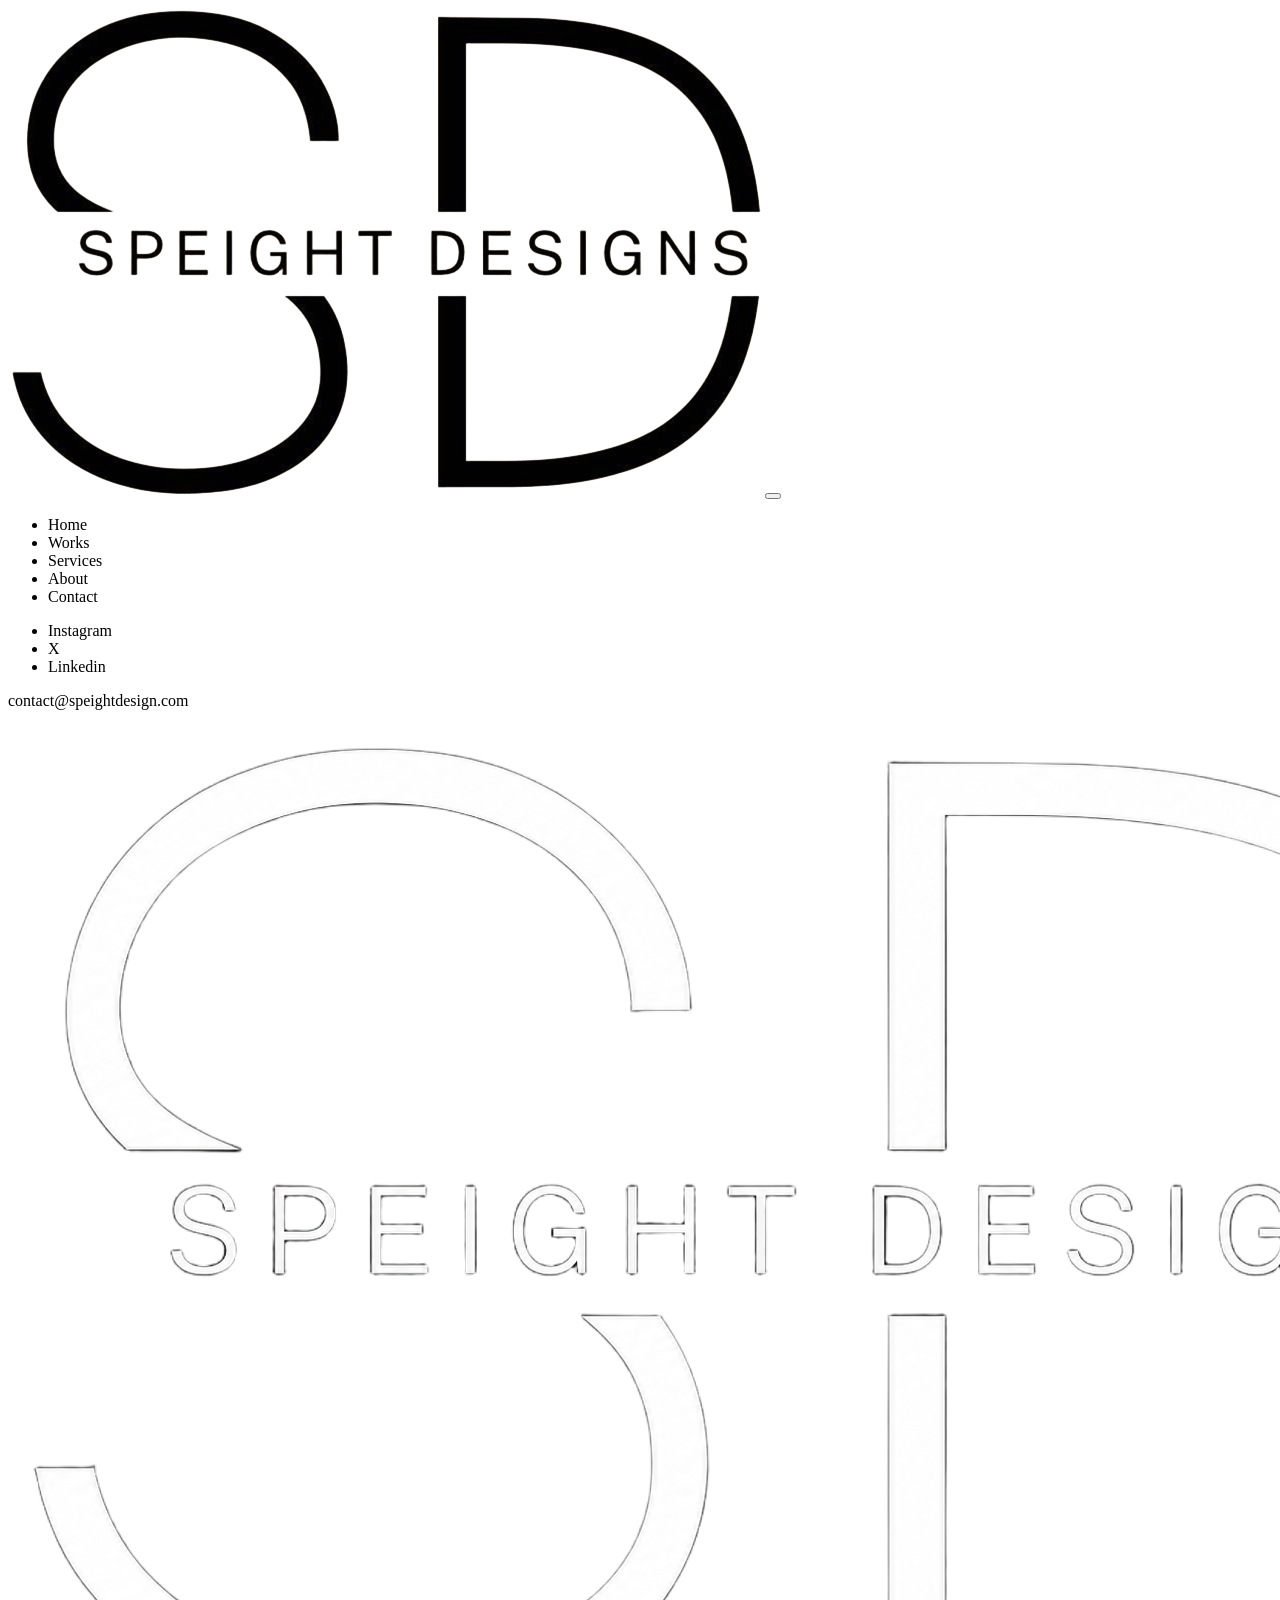
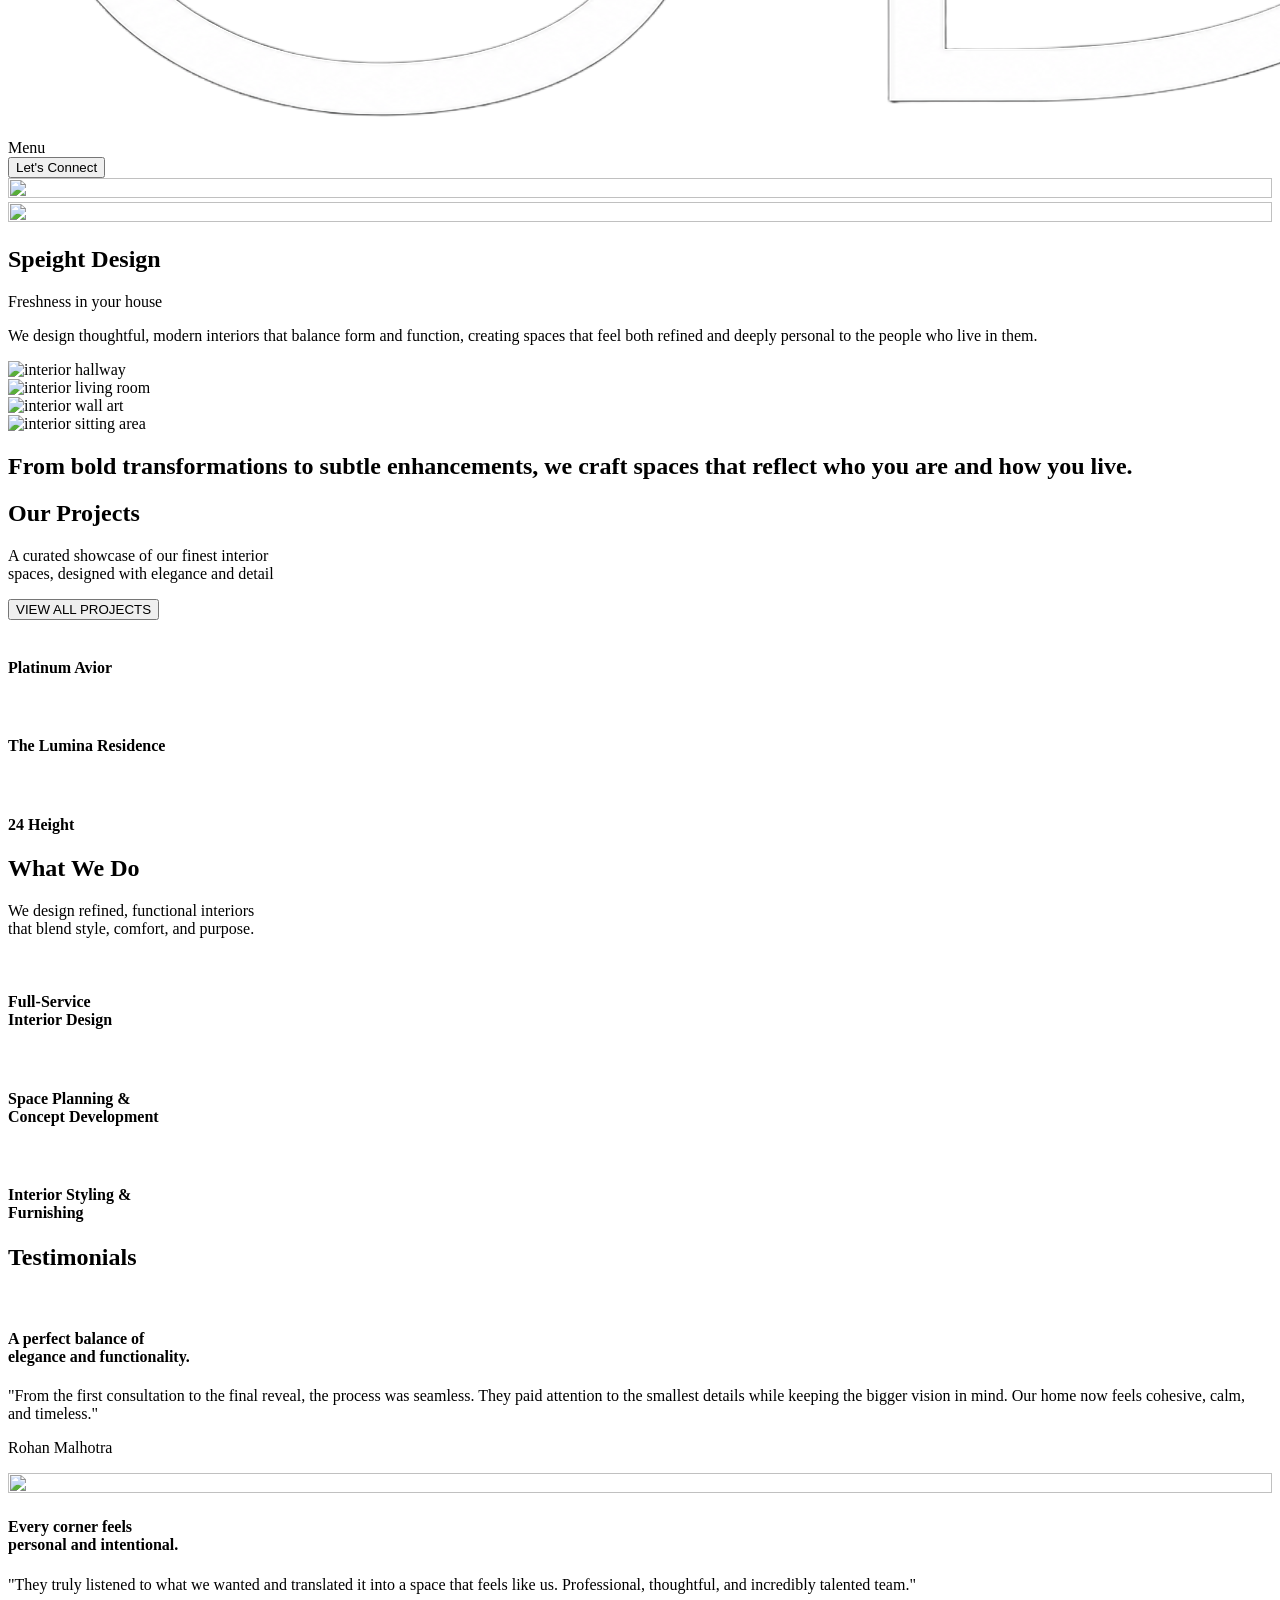
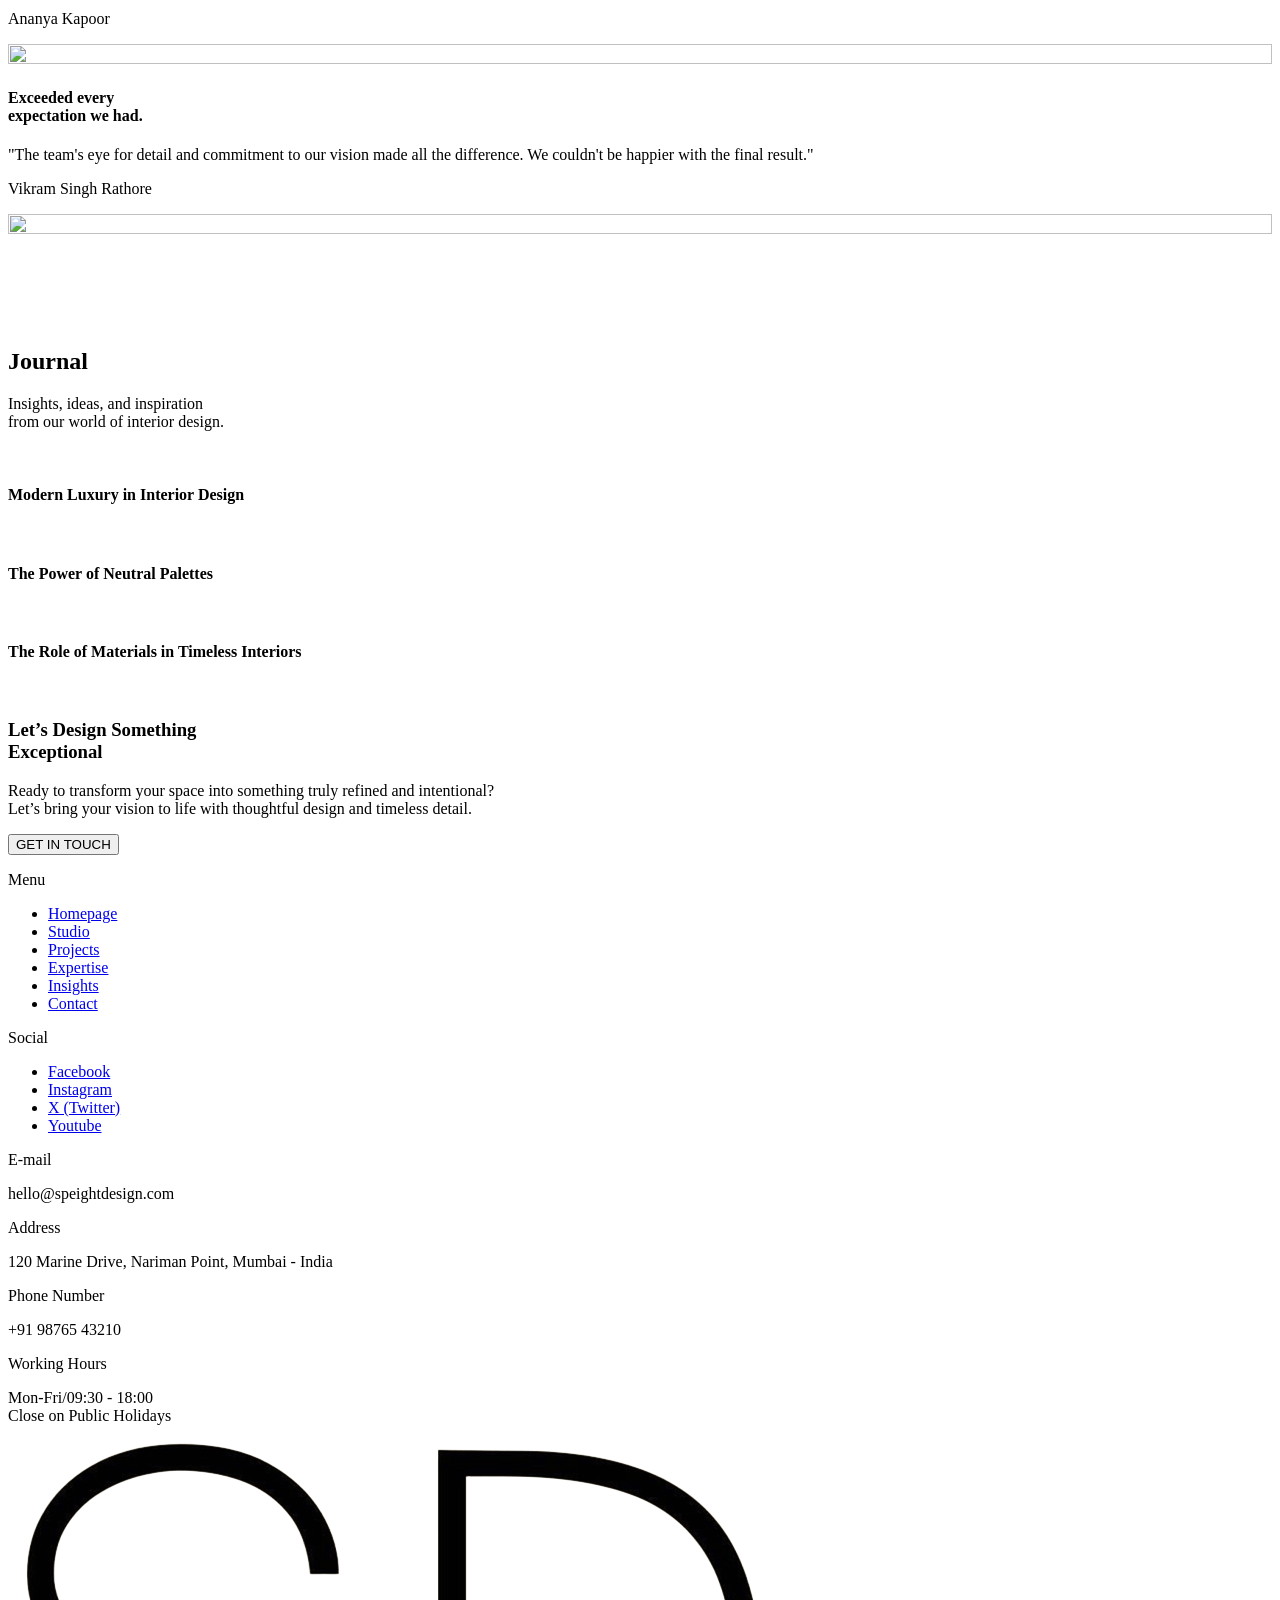
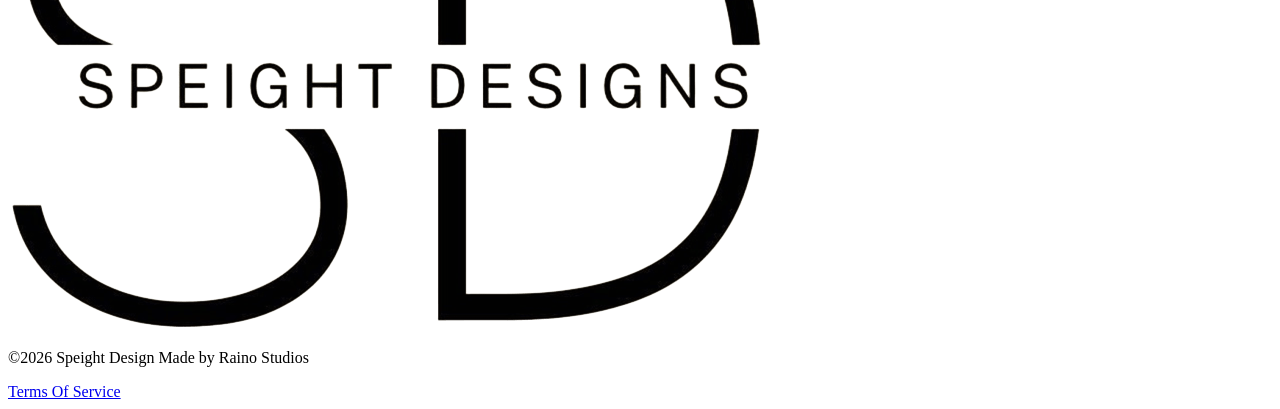
==== backup.html @ f68c31cb "v1" ====
<!doctype html>
<html lang="en">
  <head>
    <meta charset="UTF-8" />
    <meta name="viewport" content="width=device-width, initial-scale=1.0" />
    <title>Speight Design | Home Page</title>

    <script src="https://cdn.jsdelivr.net/npm/@tailwindcss/browser@4"></script>

   <link rel="preconnect" href="https://fonts.googleapis.com">
<link rel="preconnect" href="https://fonts.gstatic.com" crossorigin>
<link href="https://fonts.googleapis.com/css2?family=Cinzel+Decorative:wght@400;700;900&family=Instrument+Sans:ital,wght@0,400..700;1,400..700&family=Inter:ital,opsz,wght@0,14..32,100..900;1,14..32,100..900&display=swap" rel="stylesheet">

    <link
      href="https://cdn.jsdelivr.net/npm/remixicon@4.9.0/fonts/remixicon.css"
      rel="stylesheet"
    />

    <link
      rel="stylesheet"
      href="https://cdn.jsdelivr.net/npm/swiper@12/swiper-bundle.min.css"
    />

    <script src="https://cdn.jsdelivr.net/npm/swiper@12/swiper-bundle.min.js"></script>
    <link rel="stylesheet" href="./assets/css/index.css">
    <style type="text/tailwindcss">
      @theme {
        --color-clifford: #da373d;
        --font-secondary: "Instrument Sans", sans-serif;
        --font-primary:"Cinzel Decorative", serif;
        --text-csm: 16px;
      }

      body {
        font-family: "Instrument Sans", sans-serif;
      }
    </style>
  </head>
  <body>
    <div class="root relative overflow-hidden">

        <div id="sideMenu" class="fixed top-0 flex flex-col justify-between p-5 sm:p-6 left-0 z-[100] w-full sm:w-[400px] bg-white h-[100svh] -translate-x-full transition-transform duration-500 ease-in-out">

            <div class="menu-top flex justify-between items-center">
                <img class="w-[50px] sm:w-[60px]" src="./assets/img/logo/logo.png" alt="">
                <button id="closeMenuBtn" class="close-btn p-2.5 border-[1px] rounded-full border-[#ced1d659]">
                    <i class="ri-close-line text-[18px] leading-none block"></i>
                </button>
            </div>

            <ul class="menu-middle space-y-2.5 sm:space-y-3.5 font-normal text-[36px] sm:text-[48px] md:text-[56px] leading-[42px] sm:leading-[54px] md:leading-[62px]">
                <li>Home</li>
                <li>Works</li>
                <li>Services</li>
                <li>About</li>
                <li>Contact</li>
            </ul>

            <div class="py-6 space-y-2.5 border-t border-t-[#ced1d666]">
                <ul class="text-[14px] flex gap-3.5 font-medium leading-[17px]">
                    <li>Instagram</li>
                    <li>X</li>
                    <li>Linkedin</li>
                </ul>
                <p class="text-[14px] font-medium leading-[17px]">contact@speightdesign.com</p>
            </div>
        </div>

        <div id="menuOverlay" class="fixed inset-0 bg-black/40 z-[90] hidden"></div>

       <header class="relative">
     <nav class="py-4 px-4 sm:px-6 z-[20] fixed w-full flex justify-between items-center">
  <div class="nav-middle order-1 sm:order-2">
    <img class="w-18 sm:w-20" src="/assets/img/logo/logo-white.png" alt="" />
  </div>

  <div id="openMenuBtn" class="nav-left order-2 sm:order-1 cursor-pointer bg-white px-3 sm:px-3.5 leading-none py-2.5 flex items-center gap-2 sm:gap-2.5 rounded-full">
    <i class="ri-menu-line text-[18px] leading-none block"></i>
    <span class="text-csm leading-4">Menu</span>
  </div>

  <div class="nav-right order-3 hidden sm:block">
    <button class="h-[36px] sm:h-[38px] bg-white px-3.5 sm:px-4 rounded-full font-normal text-[13px] sm:text-csm leading-[19px]">
      Let's Connect
    </button>
  </div>
</nav>

        <div class="hero-frame h-[100svh]">
          <div class="swiper mySwiper h-full">
            <div class="swiper-wrapper">
              <div class="swiper-slide">
                <img class="w-full h-full object-cover" src="https://framerusercontent.com/images/IaVcYeEdcZnfOMACnHKhRG2eA.jpg?width=3840&height=2879" alt="">
              </div>
              <div class="swiper-slide">
                <img class="w-full h-full object-cover" src="https://framerusercontent.com/images/5cee2EXdbBi2Qd6r09KHa7ZJXw.jpg?width=2500&height=2500" alt="">
              </div>
            </div>
          </div>
        </div>

        <div class="hero-overlay z-[10] absolute inset-0 bg-black/20"></div>

        <div class="hero-content absolute bottom-[30px] sm:bottom-[45px] md:bottom-[60px] w-full z-[30]">
            <div class="px-4 sm:px-6 space-y-5 sm:space-y-6 md:space-y-8">
              <h2 class="text-[42px] sm:text-[64px] md:text-[88px] lg:text-[112px] uppercase font-medium text-white leading-[46px] sm:leading-[66px] md:leading-[90px]">
                Speight Design
              </h2>

              <div class="horizontal-line bg-[#ced1d659] h-[1px]"></div>

              <div class="hero-bottom-content grid grid-cols-1 sm:grid-cols-12 gap-3 sm:gap-4 text-white">
                <p class="text-[14px] sm:text-[16px] sm:col-span-3 flex gap-2.5 items-center leading-[22px]">
                  <span class="block size-2 bg-white rounded-full"></span> Freshness in your house
                </p>

                <div class="sm:col-span-6">
                  <p class="text-[15px] sm:text-[18px] max-w-[400px] font-normal leading-[22px] sm:leading-[25px]">
                    We design thoughtful, modern interiors that balance form and function, creating spaces that feel both refined and deeply personal to the people who live in them.
                  </p>
                </div>
              </div>
            </div>
        </div>
      </header>

      <div class="main-content relative h-auto">

     <div class="page-wrapper relative z-[10]">


    <section class="relative w-full  overflow-hidden px-4 sm:px-6 lg:px-10 py-10 sm:py-16 lg:py-20 flex items-center justify-center">

  <div class="max-w-7xl mx-auto w-full relative h-[420px] sm:h-[550px] md:h-[650px] lg:h-[750px]">

    <div class="absolute top-4 left-2 sm:top-10 sm:left-10 md:top-16 md:left-16 w-[90px] sm:w-[140px] md:w-[170px] lg:w-[200px] overflow-hidden">
      <img class="w-full h-full object-cover" src="https://framerusercontent.com/images/O64BvWg7qKxhwTsoaMwOogOpIws.png?scale-down-to=512&width=1200&height=1200" alt="interior hallway">
    </div>

    <div class="absolute top-4 right-2 sm:top-10 sm:right-10 md:top-16 md:right-16 w-[80px] sm:w-[140px] md:w-[170px] lg:w-[200px] overflow-hidden">
      <img class="w-full h-full object-cover" src="https://framerusercontent.com/images/2fWepbEq4iRUJ6C2yZ31VIckXc4.png?scale-down-to=1024&width=800&height=1200" alt="interior living room">
    </div>

    <div class="absolute bottom-4 left-2 sm:bottom-10 sm:left-10 md:bottom-16 md:left-16 w-[75px] sm:w-[125px] md:w-[155px] lg:w-[180px] overflow-hidden">
      <img class="w-full h-full object-cover" src="https://framerusercontent.com/images/C1JRgFChrNMq7qX0hGThqIhtS4.png?scale-down-to=1024&width=904&height=1200" alt="interior wall art">
    </div>

    <div class="absolute bottom-4 right-2 sm:bottom-10 sm:right-10 md:bottom-16 md:right-16 w-[90px] sm:w-[140px] md:w-[170px] lg:w-[200px] overflow-hidden">
      <img class="w-full h-full object-cover" src="https://framerusercontent.com/images/92QXDUHTXvpknuenDhJMWw8R40.png?scale-down-to=1024&width=1200&height=673" alt="interior sitting area">
    </div>

    <div class="absolute inset-0 z-10 flex items-center justify-center px-2">
      <h2 class="max-w-[880px] font-normal leading-[30px] sm:leading-[44px] md:leading-[52px] lg:leading-[58px] text-[22px] text-center sm:text-[34px] md:text-[42px] lg:text-[48px] text-black tracking-tight font-primary">
        From bold transformations to subtle enhancements, we craft spaces that reflect who you are and how you live.
      </h2>
    </div>

  </div>

   </section>




   <section>

    <div class="bg-[#5d5346] py-16 sm:py-24 md:py-[100px] lg:py-[125px]">

        <div class="w-full px-4 sm:px-6 lg:px-10 max-w-7xl mx-auto space-y-8 sm:space-y-10 lg:space-y-12.5">

            <div class="section-header text-white space-y-2.5">
                <h2 class="font-primary font-normal text-[28px] sm:text-[36px] md:text-[42px] lg:text-[48px] leading-[34px] sm:leading-[44px] md:leading-[50px] lg:leading-[58px]">Our Projects</h2>
                <p class="text-[13px] sm:text-[14px] font-normal leading-[19px] sm:leading-[20px]">A curated showcase of our finest interior <br class="hidden sm:block"> spaces, designed with elegance and detail</p>

                <button
  class="group relative inline-flex justify-center text-[13px] sm:text-[14px] font-normal leading-[20px]"
>
  <span
    class="after:absolute after:bottom-0 after:left-1/2 after:h-px after:w-full after:-translate-x-1/2 after:bg-white after:transition-all after:duration-500 after:ease-in-out group-hover:after:w-[20%]"
  >
    VIEW ALL PROJECTS
  </span>
</button>

            </div>


            <div class="section-content">
                <div class="w-full grid grid-cols-1 sm:grid-cols-2 lg:grid-cols-3 gap-5 sm:gap-6 lg:gap-5">


                    <div class="project space-y-3 sm:space-y-3.75">


                        <div class="project-image w-full h-[280px] sm:h-[380px] md:h-[450px] lg:h-[520px]">
                            <img class="w-full h-full object-cover" src="https://framerusercontent.com/images/aDtGubgGAeXhajjsmNZuK79LE.png?scale-down-to=1024&width=1200&height=686" alt="">
                        </div>

                        <h4 class="text-[18px] sm:text-[20px] lg:text-[22px] font-normal font-primary text-white leading-[22px] sm:leading-[24px] lg:leading-[26px]">Platinum Avior</h4>
                        
                    </div>

                     <div class="project space-y-3 sm:space-y-3.75">


                        <div class="project-image w-full h-[280px] sm:h-[380px] md:h-[450px] lg:h-[520px]">
 <img class="w-full h-full object-cover" src="https://framerusercontent.com/images/pqToNmi7VChoDbXOOdp4whAjGz4.png?scale-down-to=1024&width=1200&height=600" alt="">
                        </div>

                        <h4 class="text-[18px] sm:text-[20px] lg:text-[22px] font-normal font-primary text-white leading-[22px] sm:leading-[24px] lg:leading-[26px]">The Lumina Residence</h4>
                        
                        
                    </div>

                     <div class="project space-y-3 sm:space-y-3.75">


                        <div class="project-image w-full h-[280px] sm:h-[380px] md:h-[450px] lg:h-[520px]">
                            <img class="w-full h-full object-cover" src="https://framerusercontent.com/images/oairuUrhUpnUEwoYnA5D25TiEeI.png?width=1200&height=800" alt="">
                        </div>

                          <h4 class="text-[18px] sm:text-[20px] lg:text-[22px] font-normal font-primary text-white leading-[22px] sm:leading-[24px] lg:leading-[26px]">24 Height</h4>
                        
                    </div>



                </div>


            </div>

        </div>


    </div>



</section>


<section>

    <div class="py-16 sm:py-24 md:py-[100px] lg:py-[125px]">

        <div class="w-full px-4 sm:px-6 lg:px-10 max-w-7xl mx-auto space-y-8 sm:space-y-10 lg:space-y-12.5">

            <div class="section-header text-black space-y-2.5">
                <h2 class="font-primary font-normal text-[28px] sm:text-[36px] md:text-[42px] lg:text-[48px] leading-[34px] sm:leading-[44px] md:leading-[50px] lg:leading-[58px]">What We Do</h2>
                <p class="text-[13px] sm:text-[14px] font-normal leading-[19px] sm:leading-[20px]">We design refined, functional interiors  <br class="hidden sm:block"> that blend style, comfort, and purpose.</p>

                <!-- <button
  class="group relative inline-flex justify-center text-[13px] sm:text-[14px] font-normal leading-[20px]"
>
  <span
    class="after:absolute after:bottom-0 after:left-1/2 after:h-px after:w-full after:-translate-x-1/2 after:bg-white after:transition-all after:duration-500 after:ease-in-out group-hover:after:w-[20%]"
  >
    VIEW ALL PROJECTS
  </span>
</button> -->

            </div>


            <div class="section-content">
                <div class="w-full grid grid-cols-1 sm:grid-cols-2 lg:grid-cols-4 gap-5 sm:gap-6 lg:gap-5">


                    <div class="project space-y-3 sm:space-y-3.75">


                        <div class="project-image hidden md:block  w-full h-[280px] sm:h-[380px] md:h-[450px] lg:h-[520px]">
                            
                        </div>

                       
                    </div>

                     <div class="project space-y-3 sm:space-y-3.75">


                        <div class="project-image w-full h-[280px] sm:h-[380px] md:h-[450px] lg:h-[270px]">
 <img class="w-full h-full object-cover" src="https://framerusercontent.com/images/T6geNXuDqq1KVexrgVr7YFywx4.png?scale-down-to=1024&width=1200&height=802" alt="">
                        </div>

                        <h4 class="text-[18px] sm:text-[20px] lg:text-[22px] font-normal font-primary  leading-[22px] sm:leading-[24px] lg:leading-[26px]">Full-Service <br> Interior Design</h4>
                        
                        
                    </div>

                     <div class="project space-y-3 sm:space-y-3.75">


                        <div class="project-image w-full h-[280px] sm:h-[380px] md:h-[450px] lg:h-[472px]">
                            <img class="w-full h-full object-cover" src="https://framerusercontent.com/images/s2qN6O29ysWc0QRn7Kdicvodk.png?scale-down-to=1024&width=800&height=1200" alt="">
                        </div>

                          <h4 class="text-[18px] sm:text-[20px] lg:text-[22px] font-normal font-primary  leading-[22px] sm:leading-[24px] lg:leading-[26px]">Space Planning & <br> Concept Development</h4>
                        
                    </div>

                    <div class="project space-y-3 sm:space-y-3.75">


                        <div class="project-image w-full h-[280px] sm:h-[380px] md:h-[450px] lg:h-[270px]">
                            <img class="w-full h-full object-cover" src="https://framerusercontent.com/images/h87knZPq10A9fQf0b5LZXH7Rvw.png?scale-down-to=1024&width=1200&height=1200" alt="">
                        </div>

                          <h4 class="text-[18px] sm:text-[20px] lg:text-[22px] font-normal font-primary  leading-[22px] sm:leading-[24px] lg:leading-[26px]">Interior Styling & <br> Furnishing</h4>
                        
                    </div>



                </div>


            </div>

        </div>


    </div>



</section>
<section>

  <div class="py-16 sm:py-24 bg-[#ece7de] md:py-[100px] lg:py-[125px] relative">

    <div class="w-full px-4 sm:px-6 lg:px-10 max-w-7xl mx-auto space-y-8 sm:space-y-10 lg:space-y-12.5">

      <div class="section-header text-black space-y-2.5">
        <h2 class="font-primary font-normal text-[28px] sm:text-[36px] md:text-[42px] lg:text-[48px] leading-[34px] text-center sm:leading-[44px] md:leading-[50px] lg:leading-[58px]">Testimonials</h2>
      </div>

      <div class="section-content">

        <div class="w-full grid grid-cols-1 sm:grid-cols-12 gap-6 sm:gap-2.5">

          <div class="testimonial-left sm:col-span-3 flex justify-center">
            <img class="w-[160px] h-[200px] sm:w-[180px] sm:h-[230px] lg:w-[214px] lg:h-[270px] object-cover" src="https://framerusercontent.com/images/2P3x9R8dhLT2yUfnUhseIgGEk.png?scale-down-to=512&width=1200&height=1200" alt="">
          </div>

          <div class="sm:col-span-9 overflow-hidden">
            <div id="testimonialArea" class="swiper testimonialSwiper" style="cursor: none;">
              <div class="swiper-wrapper">

                <div class="swiper-slide">
                  <div class="flex flex-col sm:flex-row gap-6 sm:gap-4">
                    <div class="testimonial-content-left w-full sm:w-[70%] space-y-4 sm:space-y-[25px]">
                      <h4 class="text-[20px] sm:text-[24px] lg:text-[28px] font-primary font-normal leading-[26px] sm:leading-[30px] lg:leading-[34px]">A perfect balance of <br class="hidden sm:block"> elegance and functionality.</h4>
                      <p class="text-[13px] sm:text-[14px] max-w-[400px] font-normal leading-[19px] sm:leading-[20px]">"From the first consultation to the final reveal, the process was seamless. They paid attention to the smallest details while keeping the bigger vision in mind. Our home now feels cohesive, calm, and timeless."</p>
                      <p class="text-[13px] sm:text-[14px] font-normal leading-[20px]">Rohan Malhotra</p>
                    </div>
                    <div class="testimonial-content-right w-full sm:w-[30%]">
                      <img class="w-full h-[200px] sm:h-full object-cover" src="https://framerusercontent.com/images/nNK7Gw1ycxUucx9Oz8LOVmTdafU.png?scale-down-to=1024&width=900&height=1200" alt="">
                    </div>
                  </div>
                </div>

                <div class="swiper-slide">
                  <div class="flex flex-col sm:flex-row gap-6 sm:gap-4">
                    <div class="testimonial-content-left w-full sm:w-[70%] space-y-4 sm:space-y-[25px]">
                      <h4 class="text-[20px] sm:text-[24px] lg:text-[28px] font-primary font-normal leading-[26px] sm:leading-[30px] lg:leading-[34px]">Every corner feels <br class="hidden sm:block"> personal and intentional.</h4>
                      <p class="text-[13px] sm:text-[14px] max-w-[400px] font-normal leading-[19px] sm:leading-[20px]">"They truly listened to what we wanted and translated it into a space that feels like us. Professional, thoughtful, and incredibly talented team."</p>
                      <p class="text-[13px] sm:text-[14px] font-normal leading-[20px]">Ananya Kapoor</p>
                    </div>
                    <div class="testimonial-content-right w-full sm:w-[30%]">
                      <img class="w-full h-[200px] sm:h-full object-cover" src="https://framerusercontent.com/images/aGaGiFVVmmuPDWPQax5Nqsa6sxU.png?scale-down-to=1024&width=800&height=1200" alt="">
                    </div>
                  </div>
                </div>

                <div class="swiper-slide">
                  <div class="flex flex-col sm:flex-row gap-6 sm:gap-4">
                    <div class="testimonial-content-left w-full sm:w-[70%] space-y-4 sm:space-y-[25px]">
                      <h4 class="text-[20px] sm:text-[24px] lg:text-[28px] font-primary font-normal leading-[26px] sm:leading-[30px] lg:leading-[34px]">Exceeded every <br class="hidden sm:block"> expectation we had.</h4>
                      <p class="text-[13px] sm:text-[14px] max-w-[400px] font-normal leading-[19px] sm:leading-[20px]">"The team's eye for detail and commitment to our vision made all the difference. We couldn't be happier with the final result."</p>
                      <p class="text-[13px] sm:text-[14px] font-normal leading-[20px]">Vikram Singh Rathore</p>
                    </div>
                    <div class="testimonial-content-right w-full sm:w-[30%]">
                      <img class="w-full h-[200px] sm:h-full object-cover" src="https://framerusercontent.com/images/sU24OqYUdpw1XvluTke1268bw.png?scale-down-to=1024&width=904&height=1200" alt="">
                    </div>
                  </div>
                </div>

              </div>
            </div>
          </div>

        </div>

      </div>

    </div>

  </div>

  <div id="dragCursor" class="fixed top-0 left-0 z-[999] pointer-events-none flex items-center justify-center rounded-full bg-black text-white text-[12px] font-normal uppercase tracking-wide" style="width: 90px; height: 90px; opacity: 0; transform: translate(-50%, -50%) scale(0);">
    Drag
  </div>

</section>


<section>

    <div class=" py-16 sm:py-24 md:py-[100px] lg:py-[125px]">

        <div class="w-full px-4 sm:px-6 lg:px-10 max-w-7xl mx-auto space-y-8 sm:space-y-10 lg:space-y-12.5">

            <div class="section-header text-black text-center space-y-2.5">
                <h2 class="font-primary font-normal text-[28px] sm:text-[36px] md:text-[42px] lg:text-[48px] leading-[34px] sm:leading-[44px] md:leading-[50px] lg:leading-[58px]">Journal</h2>
                <p class="text-[13px] sm:text-[14px] font-normal leading-[19px] sm:leading-[20px]">Insights, ideas, and inspiration  <br class="hidden sm:block"> from our world of interior design.</p>

                <!-- <button
  class="group relative inline-flex justify-center text-[13px] sm:text-[14px] font-normal leading-[20px]"
>
  <span
    class="after:absolute after:bottom-0 after:left-1/2 after:h-px after:w-full after:-translate-x-1/2 after:bg-white after:transition-all after:duration-500 after:ease-in-out group-hover:after:w-[20%]"
  >
    VIEW ALL PROJECTS
  </span>
</button> -->

            </div>


            <div class="section-content">
                <div class="w-full grid grid-cols-1 sm:grid-cols-2 lg:grid-cols-3 gap-5 sm:gap-6 lg:gap-5">


                    <div class="project space-y-3 sm:space-y-3.75">


                        <div class="project-image w-full h-[280px] sm:h-[380px] md:h-[450px] lg:h-[315px]">
                            <img class="w-full h-full object-cover" src="https://framerusercontent.com/images/KISQbq1TEZFjuJMfZ0Gb7hTXoI.png?scale-down-to=1024&width=1200&height=1200" alt="">
                        </div>

                        <h4 class="text-[18px] sm:text-[20px] lg:text-[22px] font-normal font-primary  leading-[22px] sm:leading-[24px] lg:leading-[26px]">Modern Luxury in Interior Design</h4>
                        
                    </div>

                     <div class="project space-y-3 sm:space-y-3.75">


                        <div class="project-image w-full h-[280px] sm:h-[380px] md:h-[450px] lg:h-[507px]">
 <img class="w-full h-full object-cover" src="https://framerusercontent.com/images/OxrwN4foa5ceufLjznXGuVD1sk.png?width=1199&height=903" alt="">
                        </div>

                        <h4 class="text-[18px] sm:text-[20px] lg:text-[22px] font-normal font-primary text-black leading-[22px] sm:leading-[24px] lg:leading-[26px]">The Power of Neutral Palettes</h4>
                        
                        
                    </div>

                     <div class="project space-y-3 sm:space-y-3.75">


                        <div class="project-image w-full h-[280px] sm:h-[380px] md:h-[450px] lg:h-[315px]">
                            <img class="w-full h-full object-cover" src="https://framerusercontent.com/images/B4wRK0oEiOLQhDFFqz0BnjXo1E.png?width=906&height=1200" alt="">
                        </div>

                          <h4 class="text-[18px] sm:text-[20px] lg:text-[22px] font-normal font-primary  leading-[22px] sm:leading-[24px] lg:leading-[26px]">The Role of Materials in Timeless Interiors</h4>
                        
                    </div>



                </div>


            </div>

        </div>


    </div>



</section>


<section>

    <div class=" py-16 sm:py-24 md:py-[100px] lg:py-[125px] h-screen relative">

        <img class="absolute w-full h-full inset-0 object-cover" src="https://framerusercontent.com/images/z2cc7T82bbxpYe1eoVpei49E9w.png?width=1200&height=1200" alt="">

        <div class="hero-overlay absolute inset-0"></div>
        <div class="cta-overlay-content absolute left-1/2 top-1/2 -translate-y-1/2 -translate-x-1/2 space-y-2.5  flex flex-col items-center text-white">

            <h3 class="font-primary font-normal text-[28px] sm:text-[36px] md:text-[42px] lg:text-[48px] leading-[34px] sm:leading-[44px] text-center md:leading-[50px] lg:leading-[58px]">Let’s Design Something <br> Exceptional</h3>

            <p class="text-[13px] sm:text-[14px] font-normal leading-[19px] sm:leading-[20px]">Ready to transform your space into something truly refined and intentional? <br> Let’s bring your vision to life with thoughtful design and timeless detail.</p>

               <button
  class="group relative inline-flex justify-center text-[13px] sm:text-[14px] font-normal leading-[20px]"
>
  <span
    class="after:absolute after:bottom-0 after:left-1/2 after:h-px after:w-full after:-translate-x-1/2 after:bg-white after:transition-all after:duration-500 after:ease-in-out group-hover:after:w-[20%]"
  >
    GET IN TOUCH
  </span>
</button>
        </div>

       


    </div>



</section>
     </div>


<footer class="w-full  sticky bottom-0!  bg-white">

  <div class="w-full px-4 sm:px-6 lg:px-10 pt-16 sm:pt-24 lg:pt-32 pb-8">

    <div class="grid grid-cols-2 sm:grid-cols-2 lg:grid-cols-4 gap-8 sm:gap-10 lg:gap-6">

      <div class="space-y-4 sm:space-y-6">
        <p class="text-[13px] sm:text-[14px] text-black/50 font-normal">Menu</p>
        <ul class="space-y-2 sm:space-y-3">
          <li><a href="#!" class="text-[20px] sm:text-[26px] lg:text-[30px] font-normal text-black leading-tight block hover:opacity-60 transition-opacity">Homepage</a></li>
          <li><a href="#!" class="text-[20px] sm:text-[26px] lg:text-[30px] font-normal text-black leading-tight block hover:opacity-60 transition-opacity">Studio</a></li>
          <li><a href="#!" class="text-[20px] sm:text-[26px] lg:text-[30px] font-normal text-black leading-tight block hover:opacity-60 transition-opacity">Projects</a></li>
          <li><a href="#!" class="text-[20px] sm:text-[26px] lg:text-[30px] font-normal text-black leading-tight block hover:opacity-60 transition-opacity">Expertise</a></li>
          <li><a href="#!" class="text-[20px] sm:text-[26px] lg:text-[30px] font-normal text-black leading-tight block hover:opacity-60 transition-opacity">Insights</a></li>
          <li><a href="#!" class="text-[20px] sm:text-[26px] lg:text-[30px] font-normal text-black leading-tight block hover:opacity-60 transition-opacity">Contact</a></li>
        </ul>
      </div>

      <div class="space-y-4 sm:space-y-6">
        <p class="text-[13px] sm:text-[14px] text-black/50 font-normal">Social</p>
        <ul class="space-y-2 sm:space-y-3">
          <li><a href="#!" class="text-[20px] sm:text-[26px] lg:text-[30px] font-normal text-black leading-tight block hover:opacity-60 transition-opacity">Facebook</a></li>
          <li><a href="#!" class="text-[20px] sm:text-[26px] lg:text-[30px] font-normal text-black leading-tight block hover:opacity-60 transition-opacity">Instagram</a></li>
          <li><a href="#!" class="text-[20px] sm:text-[26px] lg:text-[30px] font-normal text-black leading-tight block hover:opacity-60 transition-opacity">X (Twitter)</a></li>
          <li><a href="#!" class="text-[20px] sm:text-[26px] lg:text-[30px] font-normal text-black leading-tight block hover:opacity-60 transition-opacity">Youtube</a></li>
        </ul>
      </div>

      <div class="space-y-6 sm:space-y-8">
        <div class="space-y-2 sm:space-y-3">
          <p class="text-[13px] sm:text-[14px] text-black/50 font-normal">E-mail</p>
          <p class="text-[16px] sm:text-[18px] lg:text-[20px] font-normal text-black">hello@speightdesign.com</p>
        </div>
        <div class="space-y-2 sm:space-y-3">
          <p class="text-[13px] sm:text-[14px] text-black/50 font-normal">Address</p>
          <p class="text-[16px] sm:text-[18px] lg:text-[20px] font-normal text-black leading-snug">120 Marine Drive, Nariman Point, Mumbai - India</p>
        </div>
      </div>

      <div class="space-y-6 sm:space-y-8">
        <div class="space-y-2 sm:space-y-3">
          <p class="text-[13px] sm:text-[14px] text-black/50 font-normal">Phone Number</p>
          <p class="text-[16px] sm:text-[18px] lg:text-[20px] font-normal text-black">+91 98765 43210</p>
        </div>
        <div class="space-y-2 sm:space-y-3">
          <p class="text-[13px] sm:text-[14px] text-black/50 font-normal">Working Hours</p>
          <p class="text-[16px] sm:text-[18px] lg:text-[20px] font-normal text-black leading-snug">Mon-Fri/09:30 - 18:00<br>Close on Public Holidays</p>
        </div>
      </div>

    </div>

    <div class="mt-20 sm:mt-32 lg:mt-40">

      <div class="flex items-center gap-4 sm:gap-6">
        <div class="flex-1 h-px bg-black/15"></div>
        <div class="text-center shrink-0">
         <img class="w-[120px]" src="./assets/img/logo/logo.png" alt="">
        </div>
        <div class="flex-1 h-px bg-black/15"></div>
      </div>

      <div class="flex flex-col sm:flex-row justify-between items-center gap-3 sm:gap-0 mt-8 sm:mt-10 text-[12px] sm:text-[13px] text-black/70">
        <p class="flex items-center gap-2">
          <span>©2026 Speight Design</span>
          <span class="w-1 h-1 rounded-full bg-black/40"></span>
          <span>Made by Raino Studios</span>
        </p>
        <a href="#!" class="hover:opacity-60 transition-opacity">Terms Of Service</a>
      </div>

    </div>

  </div>

</footer>
<script src="https://cdnjs.cloudflare.com/ajax/libs/gsap/3.12.5/gsap.min.js"></script>

<script>
  const testimonialSwiper = new Swiper(".testimonialSwiper", {
    speed: 700,
    grabCursor: false,
    loop: true,
    spaceBetween: 40,
    autoplay: {
      delay: 5000,
      disableOnInteraction: false,
    },
  });

  const dragCursor = document.getElementById("dragCursor");
  const swiperArea = document.getElementById("testimonialArea");

  gsap.set(dragCursor, { xPercent: -50, yPercent: -50 });

  const xTo = gsap.quickTo(dragCursor, "x", { duration: 0.5, ease: "power3" });
  const yTo = gsap.quickTo(dragCursor, "y", { duration: 0.5, ease: "power3" });

  window.addEventListener("mousemove", (e) => {
    xTo(e.clientX);
    yTo(e.clientY);
  });

  swiperArea.addEventListener("mouseenter", () => {
    gsap.to(dragCursor, { opacity: 1, scale: 1, duration: 0.4, ease: "power3.out" });
  });

  swiperArea.addEventListener("mouseleave", () => {
    gsap.to(dragCursor, { opacity: 0, scale: 0, duration: 0.4, ease: "power3.out" });
  });

  swiperArea.addEventListener("mousedown", () => {
    gsap.to(dragCursor, { scale: 1.3, duration: 0.3, ease: "power2.out" });
  });

  swiperArea.addEventListener("mouseup", () => {
    gsap.to(dragCursor, { scale: 1, duration: 0.3, ease: "power2.out" });
  });
</script>



      </div>
    </div>

    <script>
      const swiper = new Swiper(".mySwiper", {
        speed: 1000,
        effect: "slide",
        grabCursor: true,
        pagination: false,
        autoplay: {
          delay: 3000,
          disableOnInteraction: false,
        },
        touchRatio: 1,
        resistanceRatio: 0.85,
        followFinger: true,
        longSwipes: true,
        longSwipesRatio: 0.3,
        threshold: 5,
      });

      const sideMenu = document.getElementById("sideMenu");
      const menuOverlay = document.getElementById("menuOverlay");
      const openMenuBtn = document.getElementById("openMenuBtn");
      const closeMenuBtn = document.getElementById("closeMenuBtn");

      function openMenu() {
        sideMenu.classList.remove("-translate-x-full");
        menuOverlay.classList.remove("hidden");
      }

      function closeMenu() {
        sideMenu.classList.add("-translate-x-full");
        menuOverlay.classList.add("hidden");
      }

      openMenuBtn.addEventListener("click", openMenu);
      closeMenuBtn.addEventListener("click", closeMenu);
      menuOverlay.addEventListener("click", closeMenu);
    </script>
  </body>
</html>
---- assets/css/index.css ----
.swiper {
        width: 100%;
        height: 100%;
      }

      .swiper-slide {
        width:100%;
        height:100%;
      }

      .swiper-slide img {
        
        width: 100%;
        height: 100%;
        object-fit: cover;
      }


     .hero-overlay {
    background: linear-gradient(
        to bottom,
        rgba(0, 0, 0, 0) 0%,
        rgba(0, 0, 0, 0.15) 40%,
        rgba(0, 0, 0, 0.45) 70%,
        rgba(0, 0, 0, 0.85) 100%
    );
}


#mainNav {
  transition: background-color 0.4s ease, backdrop-filter 0.4s ease, box-shadow 0.4s ease;
}

#mainNav.nav-blur {
  background-color: rgba(255, 255, 255, 0.6);
  backdrop-filter: blur(12px);
  -webkit-backdrop-filter: blur(12px);
  box-shadow: 0 1px 12px rgba(0,0,0,0.06);
}

#our-projects .project-image,
#journal .project-image {
  cursor: none;
}
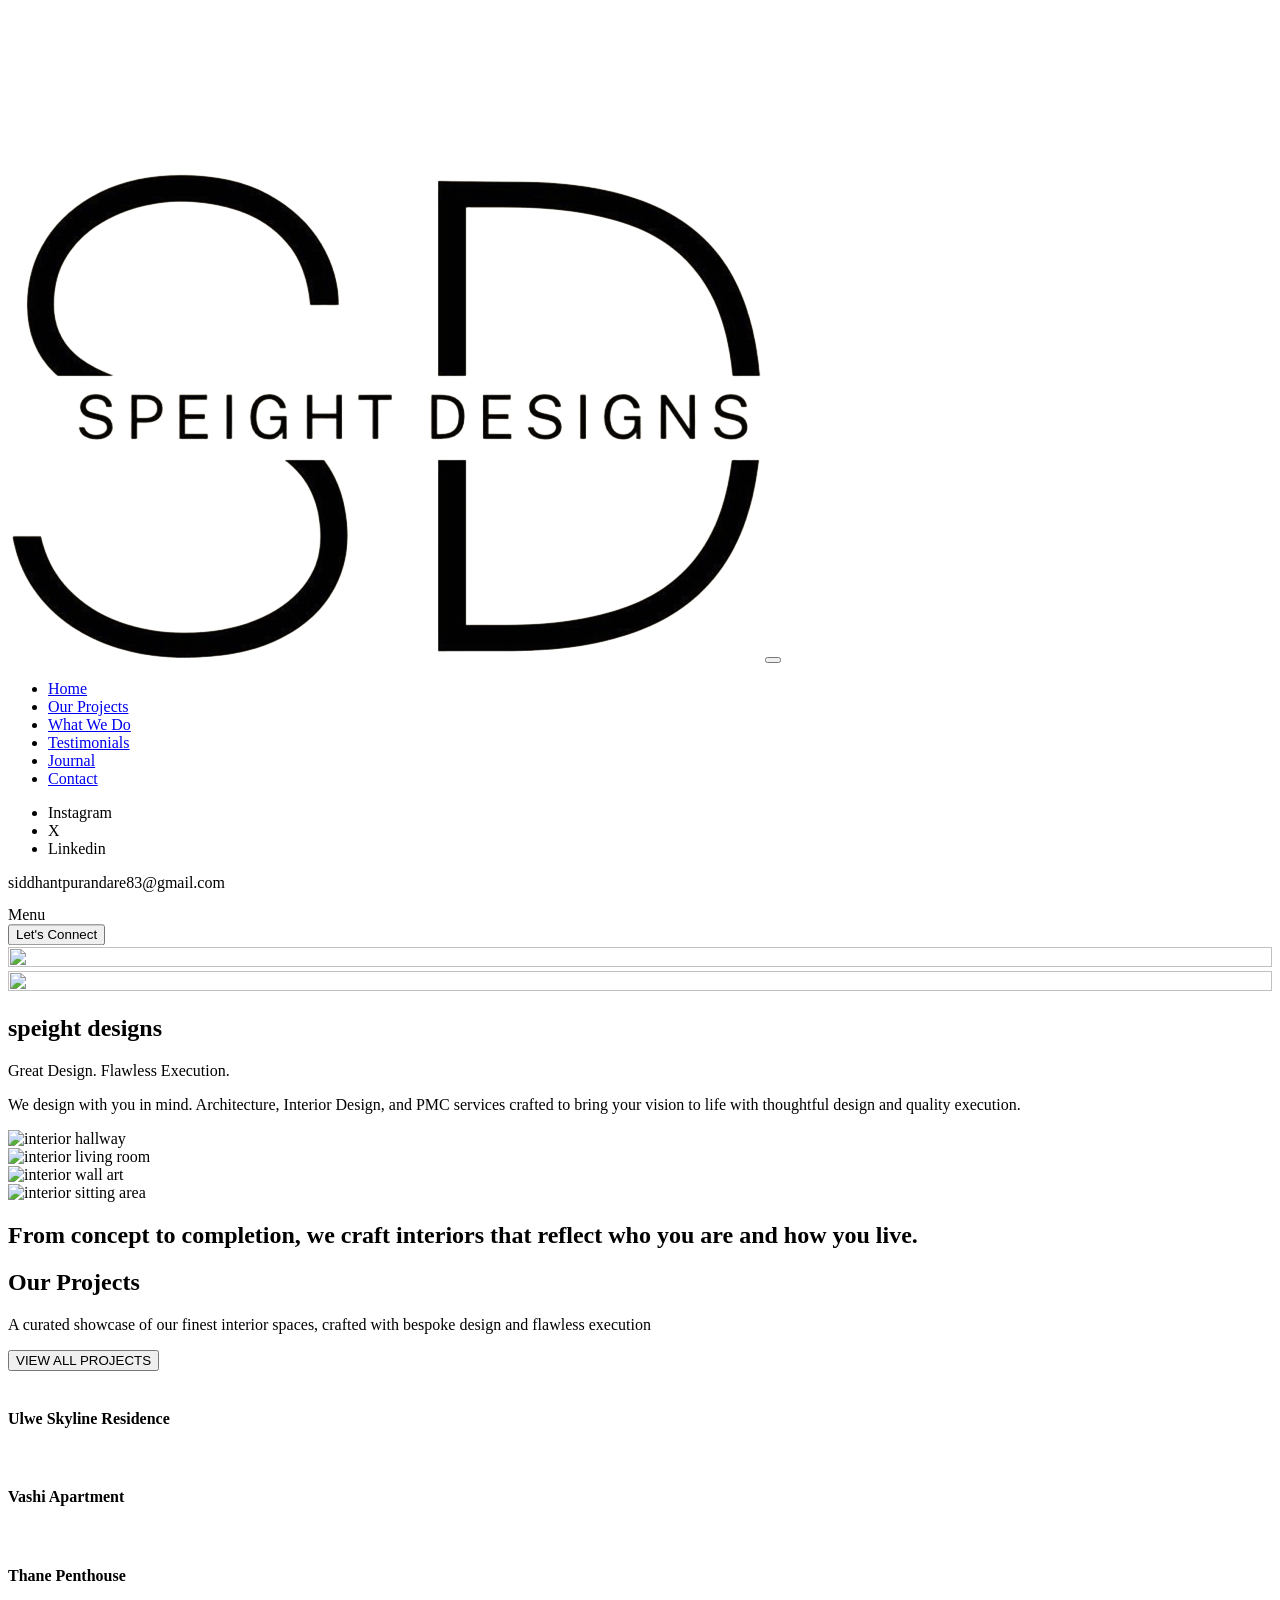
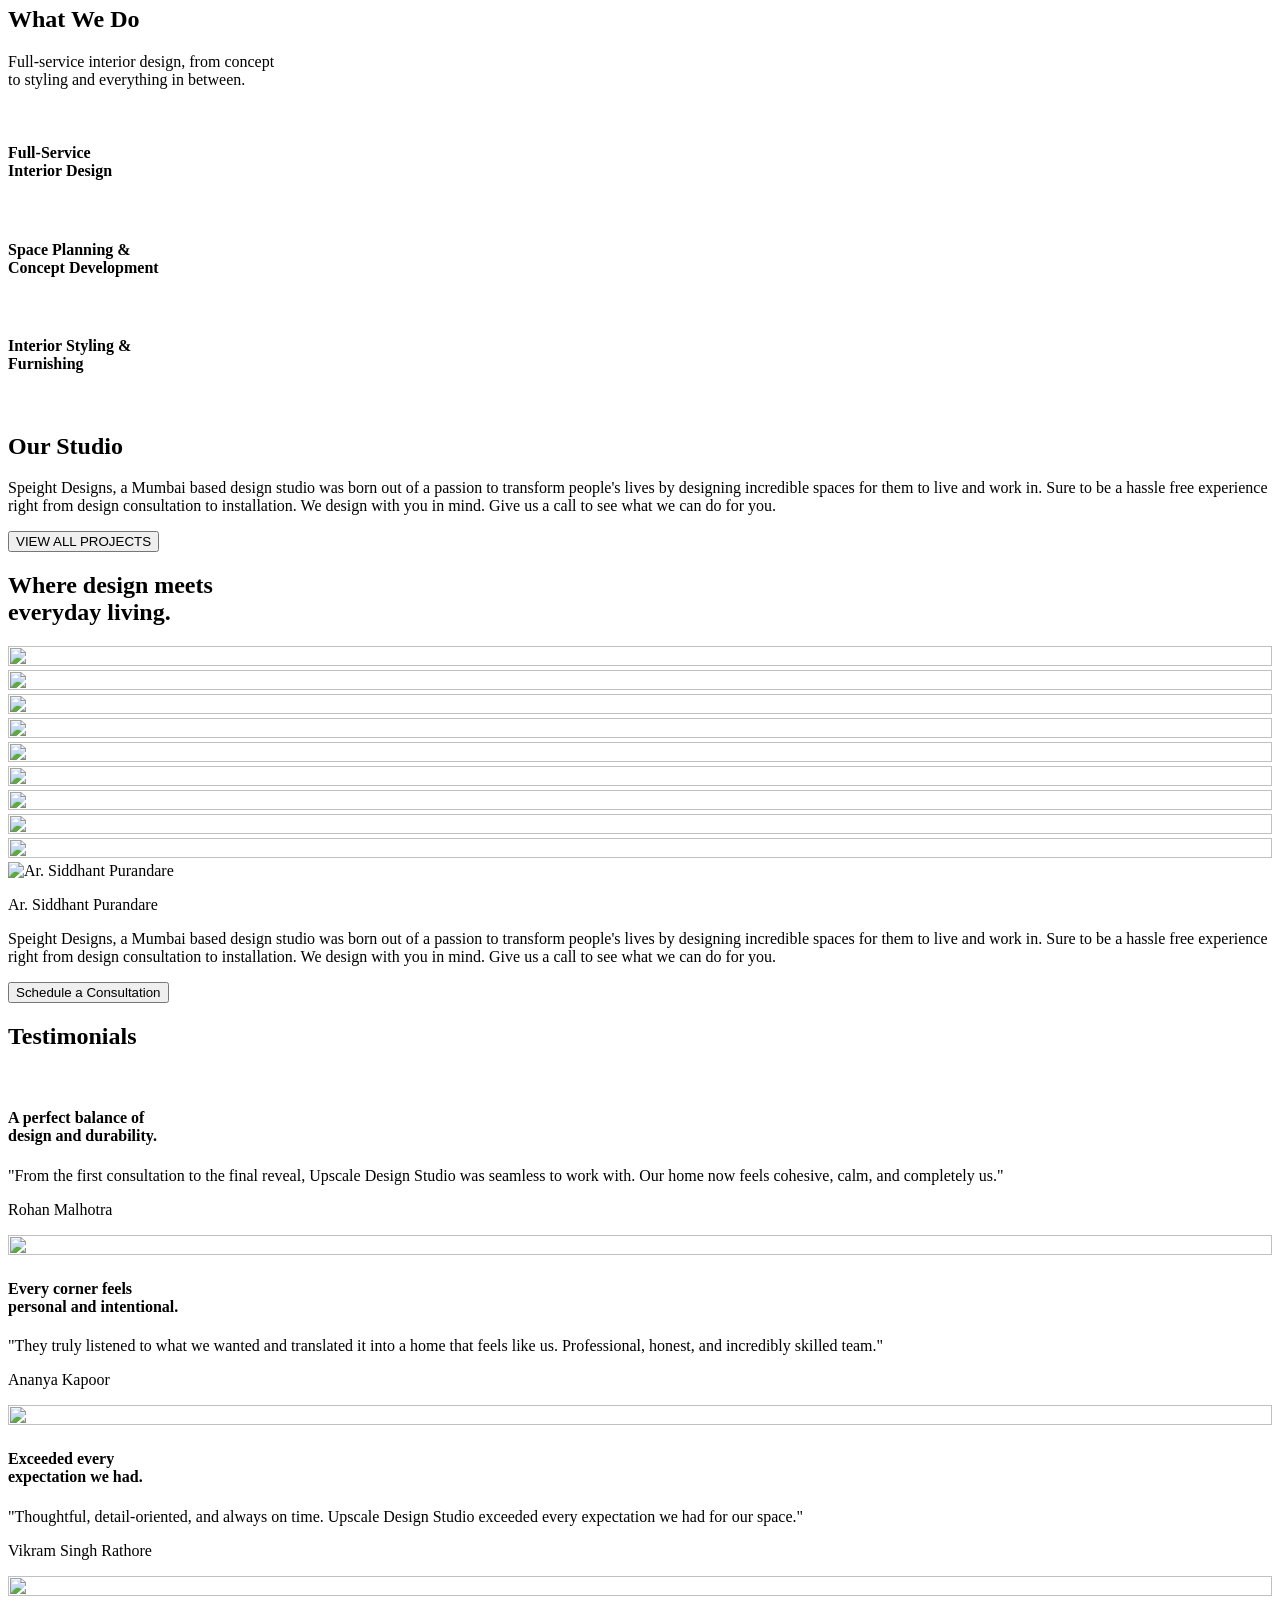
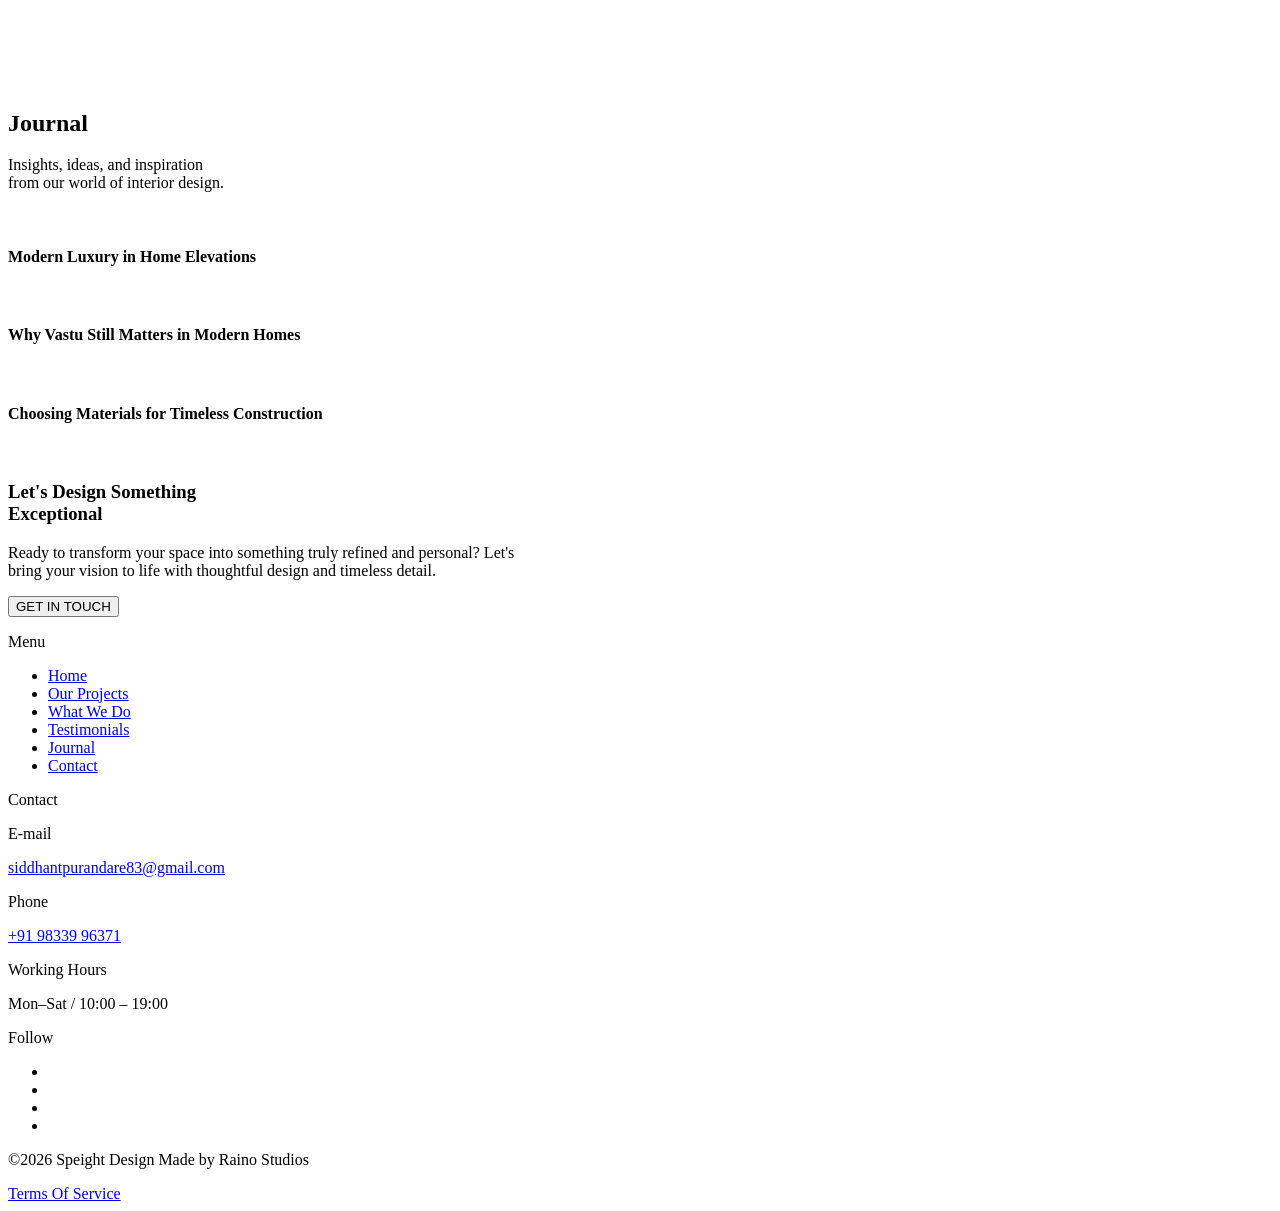
==== commit b9a7d9f9: "v2" ====
--- a/backup.html
+++ b/backup.html
@@ -37,50 +37,72 @@
     </style>
   </head>
   <body>
-    <div class="root relative overflow-hidden">
-
-        <div id="sideMenu" class="fixed top-0 flex flex-col justify-between p-5 sm:p-6 left-0 z-[100] w-full sm:w-[400px] bg-white h-[100svh] -translate-x-full transition-transform duration-500 ease-in-out">
-
-            <div class="menu-top flex justify-between items-center">
-                <img class="w-[50px] sm:w-[60px]" src="./assets/img/logo/logo.png" alt="">
-                <button id="closeMenuBtn" class="close-btn p-2.5 border-[1px] rounded-full border-[#ced1d659]">
+    <div class="root relative">
+
+      <!-- Intro Loader Animation -->
+<div id="introLoader" class="fixed inset-0 z-[500] bg-white overflow-hidden">
+  <div id="introImg1" class="absolute left-1/2 top-1/2 w-[220px] h-[300px] sm:w-[260px] sm:h-[350px] overflow-hidden opacity-0">
+    <img class="w-full h-full object-cover" src="https://framerusercontent.com/images/pqToNmi7VChoDbXOOdp4whAjGz4.png?scale-down-to=1024&width=1200&height=600" alt="">
+  </div>
+  <div id="introImg2" class="absolute left-1/2 top-1/2 w-[340px] h-[460px] sm:w-[420px] sm:h-[560px] overflow-hidden opacity-0">
+    <img class="w-full h-full object-cover" src="https://framerusercontent.com/images/oairuUrhUpnUEwoYnA5D25TiEeI.png?width=1200&height=800" alt="">
+  </div>
+  <div id="introImg3" class="absolute left-1/2 top-1/2 w-[460px] h-[620px] sm:w-[560px] sm:h-[720px] overflow-hidden opacity-0">
+    <img class="w-full h-full object-cover" src="https://framerusercontent.com/images/IaVcYeEdcZnfOMACnHKhRG2eA.jpg?width=3840&height=2879" alt="">
+  </div>
+</div>
+
+      <div id="customCursor" class="fixed top-0 left-0 z-[999] pointer-events-none flex items-center justify-center rounded-full bg-black text-white text-[12px] font-normal uppercase tracking-wide opacity-0" style="width: 110px; height: 110px; transform: translate(-50%, -50%) scale(0);">
+  <span id="customCursorText">View</span>
+</div>
+
+    <!-- Side Menu -->
+        <div id="sideMenu" class="fixed top-0 flex flex-col justify-between p-6 sm:p-8 left-0 z-[100] w-full sm:w-[420px] bg-white h-[100svh] -translate-x-full transition-transform duration-500 ease-in-out">
+
+            <div class="menu-top flex justify-between items-start">
+                <img class="w-20" src="./assets/img/logo/logo.png" alt="">
+                <button id="closeMenuBtn" class="close-btn p-2.5 border-[1px] rounded-full border-[#ced1d659] shrink-0">
                     <i class="ri-close-line text-[18px] leading-none block"></i>
                 </button>
             </div>
 
-            <ul class="menu-middle space-y-2.5 sm:space-y-3.5 font-normal text-[36px] sm:text-[48px] md:text-[56px] leading-[42px] sm:leading-[54px] md:leading-[62px]">
-                <li>Home</li>
-                <li>Works</li>
-                <li>Services</li>
-                <li>About</li>
-                <li>Contact</li>
+            <ul class="menu-middle space-y-2 sm:space-y-2.5 font-normal text-[24px] sm:text-[30px] md:text-[34px] leading-[30px] sm:leading-[36px] md:leading-[40px] text-black">
+                <li><a href="#home" class="menu-link cursor-pointer hover:opacity-50 transition-opacity block">Home</a></li>
+                <li><a href="#our-projects" class="menu-link cursor-pointer hover:opacity-50 transition-opacity block">Our Projects</a></li>
+                <li><a href="#what-we-do" class="menu-link cursor-pointer hover:opacity-50 transition-opacity block">What We Do</a></li>
+                <li><a href="#testimonials" class="menu-link cursor-pointer hover:opacity-50 transition-opacity block">Testimonials</a></li>
+                <li><a href="#journal" class="menu-link cursor-pointer hover:opacity-50 transition-opacity block">Journal</a></li>
+                <li><a href="#contact" class="menu-link cursor-pointer hover:opacity-50 transition-opacity block">Contact</a></li>
             </ul>
 
-            <div class="py-6 space-y-2.5 border-t border-t-[#ced1d666]">
-                <ul class="text-[14px] flex gap-3.5 font-medium leading-[17px]">
-                    <li>Instagram</li>
-                    <li>X</li>
-                    <li>Linkedin</li>
+            <div class="pt-6 space-y-3 border-t border-t-[#ced1d666]">
+                <ul class="text-[13px] sm:text-[14px] flex gap-4 font-medium tracking-[0.5px] uppercase text-black/70">
+                    <li class="hover:text-black transition-colors cursor-pointer">Instagram</li>
+                    <li class="hover:text-black transition-colors cursor-pointer">X</li>
+                    <li class="hover:text-black transition-colors cursor-pointer">Linkedin</li>
                 </ul>
-                <p class="text-[14px] font-medium leading-[17px]">contact@speightdesign.com</p>
-            </div>
-        </div>
-
+                <p class="text-[14px] sm:text-[15px] font-normal leading-[20px] text-black/80">siddhantpurandare83@gmail.com</p>
+            </div>
+        </div>
         <div id="menuOverlay" class="fixed inset-0 bg-black/40 z-[90] hidden"></div>
 
-       <header class="relative">
-     <nav class="py-4 px-4 sm:px-6 z-[20] fixed w-full flex justify-between items-center">
-  <div class="nav-middle order-1 sm:order-2">
-    <img class="w-18 sm:w-20" src="/assets/img/logo/logo-white.png" alt="" />
-  </div>
+        <!-- Home Section -->
+       <header class="relative" id="home">
+     <nav id="mainNav" class="py-4 px-4 sm:px-6 z-[20] fixed w-full flex justify-between items-center transition-transform duration-500 ease-in-out">
+ 
 
   <div id="openMenuBtn" class="nav-left order-2 sm:order-1 cursor-pointer bg-white px-3 sm:px-3.5 leading-none py-2.5 flex items-center gap-2 sm:gap-2.5 rounded-full">
     <i class="ri-menu-line text-[18px] leading-none block"></i>
     <span class="text-csm leading-4">Menu</span>
   </div>
 
-  <div class="nav-right order-3 hidden sm:block">
-    <button class="h-[36px] sm:h-[38px] bg-white px-3.5 sm:px-4 rounded-full font-normal text-[13px] sm:text-csm leading-[19px]">
+   <!-- <div class="nav-middle order-1 sm:order-2 relative w-18 sm:w-20">
+  <img id="logoDark" class="w-18 sm:w-20  opacity-0 transition-opacity duration-300" src="/assets/img/logo/logo.png" alt="" />
+  <img id="logoWhite" class="w-18 sm:w-20 absolute inset-0 opacity-100 transition-opacity duration-300" src="/assets/img/logo/logo-white.png" alt="" />
+</div> -->
+
+  <div class="nav-right order-3 block">
+    <button class="h-[38px] bg-white px-3.5 sm:px-4 rounded-full font-medium text-[13px] sm:text-csm leading-[19px]">
       Let's Connect
     </button>
   </div>
@@ -103,33 +125,37 @@
 
         <div class="hero-content absolute bottom-[30px] sm:bottom-[45px] md:bottom-[60px] w-full z-[30]">
             <div class="px-4 sm:px-6 space-y-5 sm:space-y-6 md:space-y-8">
-              <h2 class="text-[42px] sm:text-[64px] md:text-[88px] lg:text-[112px] uppercase font-medium text-white leading-[46px] sm:leading-[66px] md:leading-[90px]">
-                Speight Design
+              <h2 class="split text-[42px] font-primary sm:text-[64px] md:text-[88px] lg:text-[112px]  font-medium text-white leading-[46px] sm:leading-[66px] md:leading-[90px]">
+               speight designs
+
               </h2>
 
               <div class="horizontal-line bg-[#ced1d659] h-[1px]"></div>
 
               <div class="hero-bottom-content grid grid-cols-1 sm:grid-cols-12 gap-3 sm:gap-4 text-white">
                 <p class="text-[14px] sm:text-[16px] sm:col-span-3 flex gap-2.5 items-center leading-[22px]">
-                  <span class="block size-2 bg-white rounded-full"></span> Freshness in your house
+                  <span class="block size-2 bg-white rounded-full"></span> Great Design. Flawless Execution.
                 </p>
 
                 <div class="sm:col-span-6">
                   <p class="text-[15px] sm:text-[18px] max-w-[400px] font-normal leading-[22px] sm:leading-[25px]">
-                    We design thoughtful, modern interiors that balance form and function, creating spaces that feel both refined and deeply personal to the people who live in them.
+                  We design with you in mind. Architecture, Interior Design, and PMC services crafted to bring your vision to life with thoughtful design and quality execution.
+
+
                   </p>
                 </div>
               </div>
             </div>
         </div>
-      </header>
-
-      <div class="main-content relative h-auto">
-
-     <div class="page-wrapper relative z-[10]">
-
-
-    <section class="relative w-full  overflow-hidden px-4 sm:px-6 lg:px-10 py-10 sm:py-16 lg:py-20 flex items-center justify-center">
+       </header>
+
+      <div class="main-content  relative ">
+
+       <div class="page-wrapper relative z-[10]">
+
+
+    <!-- Statement Section -->
+    <section class="relative w-full bg-white  overflow-hidden px-4 sm:px-6 lg:px-10 py-10 sm:py-16 lg:py-20 flex items-center justify-center">
 
   <div class="max-w-7xl mx-auto w-full relative h-[420px] sm:h-[550px] md:h-[650px] lg:h-[750px]">
 
@@ -150,8 +176,8 @@
     </div>
 
     <div class="absolute inset-0 z-10 flex items-center justify-center px-2">
-      <h2 class="max-w-[880px] font-normal leading-[30px] sm:leading-[44px] md:leading-[52px] lg:leading-[58px] text-[22px] text-center sm:text-[34px] md:text-[42px] lg:text-[48px] text-black tracking-tight font-primary">
-        From bold transformations to subtle enhancements, we craft spaces that reflect who you are and how you live.
+      <h2 class="split max-w-[880px] font-normal leading-[30px] sm:leading-[44px] md:leading-[52px] lg:leading-[58px] text-[22px] text-center sm:text-[34px] md:text-[42px] lg:text-[48px] text-black tracking-tight font-primary">
+        From concept to completion, we craft interiors that reflect who you are and how you live.
       </h2>
     </div>
 
@@ -161,186 +187,383 @@
 
 
 
-
-   <section>
+   <!-- Our Projects Section -->
+   <section id="our-projects">
 
     <div class="bg-[#5d5346] py-16 sm:py-24 md:py-[100px] lg:py-[125px]">
 
         <div class="w-full px-4 sm:px-6 lg:px-10 max-w-7xl mx-auto space-y-8 sm:space-y-10 lg:space-y-12.5">
 
             <div class="section-header text-white space-y-2.5">
-                <h2 class="font-primary font-normal text-[28px] sm:text-[36px] md:text-[42px] lg:text-[48px] leading-[34px] sm:leading-[44px] md:leading-[50px] lg:leading-[58px]">Our Projects</h2>
-                <p class="text-[13px] sm:text-[14px] font-normal leading-[19px] sm:leading-[20px]">A curated showcase of our finest interior <br class="hidden sm:block"> spaces, designed with elegance and detail</p>
+    <h2 class="split font-primary font-normal text-[28px] sm:text-[36px] md:text-[42px] lg:text-[48px] leading-[34px] sm:leading-[44px] md:leading-[50px]">Our Projects</h2>
+    <p class="split max-w-[300px] sm:max-w-[380px] text-[13px] sm:text-[14px] font-normal leading-[19px] sm:leading-[20px]">A curated showcase of our finest interior spaces, crafted with bespoke design and flawless execution</p>
+
+    <button class="group relative inline-flex justify-center text-[13px] sm:text-[14px] font-normal leading-[20px]">
+      <span class="after:absolute after:bottom-0 after:left-1/2 after:h-px after:w-full after:-translate-x-1/2 after:bg-white after:transition-all after:duration-500 after:ease-in-out group-hover:after:w-[20%]">
+        VIEW ALL PROJECTS
+      </span>
+    </button>
+</div>
+
+            <div class="section-content">
+                <div class="w-full grid grid-cols-1 sm:grid-cols-2 lg:grid-cols-3 gap-5 sm:gap-6 lg:gap-5">
+
+
+                    <div class="project space-y-3 sm:space-y-3.75">
+
+
+                        <div class="project-image w-full h-[280px] sm:h-[380px] md:h-[450px] lg:h-[520px]">
+                            <img class="w-full h-full object-cover" src="https://framerusercontent.com/images/aDtGubgGAeXhajjsmNZuK79LE.png?scale-down-to=1024&width=1200&height=686" alt="">
+                        </div>
+
+                        <h4 class="split text-[18px] sm:text-[20px] lg:text-[22px] font-normal font-primary text-white leading-[22px] sm:leading-[24px] lg:leading-[26px]">Ulwe Skyline Residence</h4>
+                        
+                    </div>
+
+                     <div class="project space-y-3 sm:space-y-3.75">
+
+
+                        <div class="project-image w-full h-[280px] sm:h-[380px] md:h-[450px] lg:h-[520px]">
+ <img class="w-full h-full object-cover" src="https://framerusercontent.com/images/pqToNmi7VChoDbXOOdp4whAjGz4.png?scale-down-to=1024&width=1200&height=600" alt="">
+                        </div>
+
+                        <h4 class="split text-[18px] sm:text-[20px] lg:text-[22px] font-normal font-primary text-white leading-[22px] sm:leading-[24px] lg:leading-[26px]">Vashi Apartment</h4>
+                        
+                        
+                    </div>
+
+                     <div class="project space-y-3 sm:space-y-3.75">
+
+
+                        <div class="project-image w-full h-[280px] sm:h-[380px] md:h-[450px] lg:h-[520px]">
+                            <img class="w-full h-full object-cover" src="https://framerusercontent.com/images/oairuUrhUpnUEwoYnA5D25TiEeI.png?width=1200&height=800" alt="">
+                        </div>
+
+                          <h4 class="split text-[18px] sm:text-[20px] lg:text-[22px] font-normal font-primary text-white leading-[22px] sm:leading-[24px] lg:leading-[26px]">Thane Penthouse</h4>
+                        
+                    </div>
+
+
+
+                </div>
+
+
+            </div>
+
+        </div>
+
+
+    </div>
+
+
+
+</section>
+
+
+<!-- What We Do Section -->
+<section id="what-we-do">
+
+    <div class="py-16 bg-white sm:py-24 md:py-[100px] lg:py-[125px]">
+
+        <div class="w-full px-4 sm:px-6 lg:px-10 max-w-7xl mx-auto space-y-8 sm:space-y-10 lg:space-y-12.5">
+
+            <div class="section-header text-black space-y-2.5">
+                <h2 class="split font-primary font-normal text-[28px] sm:text-[36px] md:text-[42px] lg:text-[48px] leading-[34px] sm:leading-[44px] md:leading-[50px] lg:leading-[58px]">What We Do</h2>
+                <p class="split text-[13px] sm:text-[14px] font-normal leading-[19px] sm:leading-[20px]">Full-service interior design, from concept  <br class="hidden sm:block"> to styling and everything in between.</p>
+
+            </div>
+
+
+            <div class="section-content">
+                <div class="w-full grid grid-cols-1 sm:grid-cols-2 lg:grid-cols-4 gap-5 sm:gap-6 lg:gap-5">
+
+
+                    <div class="project space-y-3 sm:space-y-3.75">
+
+
+                        <div class="project-image hidden md:block  w-full h-[280px] sm:h-[380px] md:h-[450px] lg:h-[520px]">
+                            
+                        </div>
+
+                       
+                    </div>
+
+                     <div class="project space-y-3 sm:space-y-3.75">
+
+
+                        <div class="project-image w-full h-[280px] sm:h-[380px] md:h-[450px] lg:h-[270px]">
+ <img class="w-full h-full object-cover" src="https://framerusercontent.com/images/T6geNXuDqq1KVexrgVr7YFywx4.png?scale-down-to=1024&width=1200&height=802" alt="">
+                        </div>
+
+                        <h4 class="split text-[18px] sm:text-[20px] lg:text-[22px] font-normal font-primary  leading-[22px] sm:leading-[24px] lg:leading-[26px]">Full-Service <br> Interior Design</h4>
+                        
+                        
+                    </div>
+
+                     <div class="project space-y-3 sm:space-y-3.75">
+
+
+                        <div class="project-image w-full h-[280px] sm:h-[380px] md:h-[450px] lg:h-[472px]">
+                            <img class="w-full h-full object-cover" src="https://framerusercontent.com/images/s2qN6O29ysWc0QRn7Kdicvodk.png?scale-down-to=1024&width=800&height=1200" alt="">
+                        </div>
+
+                          <h4 class="split text-[18px] sm:text-[20px] lg:text-[22px] font-normal font-primary  leading-[22px] sm:leading-[24px] lg:leading-[26px]">Space Planning & <br> Concept Development</h4>
+                        
+                    </div>
+
+                    <div class="project space-y-3 sm:space-y-3.75">
+
+
+                        <div class="project-image w-full h-[280px] sm:h-[380px] md:h-[450px] lg:h-[270px]">
+                            <img class="w-full h-full object-cover" src="https://framerusercontent.com/images/h87knZPq10A9fQf0b5LZXH7Rvw.png?scale-down-to=1024&width=1200&height=1200" alt="">
+                        </div>
+
+                          <h4 class="split text-[18px] sm:text-[20px] lg:text-[22px] font-normal font-primary  leading-[22px] sm:leading-[24px] lg:leading-[26px]">Interior Styling & <br> Furnishing</h4>
+                        
+                    </div>
+
+
+
+                </div>
+
+
+            </div>
+
+        </div>
+
+
+    </div>
+
+
+
+</section>
+
+
+
+<section id="about-studio">
+  <div class="pb-16 bg-white  sm:pb-24 md:pb-[100px] lg:pb-[125px]">
+
+     <div class="w-full px-4 sm:px-6 lg:px-10 max-w-7xl mx-auto space-y-8 sm:space-y-10 lg:space-y-12.5">
+
+      <div class="grid grid-cols-1 sm:grid-cols-12 items-end gap-6 sm:gap-6.25">
+
+        <div class="sm:col-span-8"> <img class="w-full" src="https://framerusercontent.com/images/VC4qwfmfo0MFJmeX4tEZEVbnjn8.png?width=1200&height=800" alt=""></div>
+        <div class="sm:col-span-4 space-y-2.5">
+
+           <h2 class="split font-primary font-normal text-[28px] sm:text-[36px] md:text-[42px] lg:text-[48px] leading-[34px] sm:leading-[44px] md:leading-[50px] lg:leading-[58px]">Our Studio</h2>
+                <p class="split text-[13px] sm:text-[14px] font-normal leading-[19px] sm:leading-[20px]">Speight Designs, a Mumbai based design studio was born out of a passion to transform people's lives by designing incredible spaces for them to live and work in. Sure to be a hassle free experience right from design consultation to installation. We design with you in mind. Give us a call to see what we can do for you.
+
+</p>
 
                 <button
   class="group relative inline-flex justify-center text-[13px] sm:text-[14px] font-normal leading-[20px]"
 >
   <span
-    class="after:absolute after:bottom-0 after:left-1/2 after:h-px after:w-full after:-translate-x-1/2 after:bg-white after:transition-all after:duration-500 after:ease-in-out group-hover:after:w-[20%]"
+    class="after:absolute after:bottom-0 after:left-1/2 after:h-px after:w-full after:-translate-x-1/2 after:bg-black after:transition-all after:duration-500 after:ease-in-out group-hover:after:w-[20%]"
   >
     VIEW ALL PROJECTS
   </span>
 </button>
-
-            </div>
+        </div>
+      </div>
+
+     
+
+     </div>
+
+    
+
+
+  </div>
+
+</section>
+
+
+<section>
+
+   <div class="py-16 bg-[#ece7de] sm:py-24 md:py-[100px] lg:py-[125px]">
+
+    <div class="w-full px-4 sm:px-6 lg:px-10 max-w-7xl mx-auto space-y-8 sm:space-y-10 lg:space-y-12.5">
+
+      <div class="section-header max-w-[650px] mx-auto text-black space-y-2.5">
+                <h2 class="split text-center font-primary font-normal text-[28px] sm:text-[36px] md:text-[42px] lg:text-[48px] leading-[34px] sm:leading-[44px] md:leading-[50px] lg:leading-[58px]">Where design meets <br> everyday living.</h2>
+                
+
+            </div>
+
 
 
             <div class="section-content">
-                <div class="w-full grid grid-cols-1 sm:grid-cols-2 lg:grid-cols-3 gap-5 sm:gap-6 lg:gap-5">
-
-
-                    <div class="project space-y-3 sm:space-y-3.75">
-
-
-                        <div class="project-image w-full h-[280px] sm:h-[380px] md:h-[450px] lg:h-[520px]">
-                            <img class="w-full h-full object-cover" src="https://framerusercontent.com/images/aDtGubgGAeXhajjsmNZuK79LE.png?scale-down-to=1024&width=1200&height=686" alt="">
-                        </div>
-
-                        <h4 class="text-[18px] sm:text-[20px] lg:text-[22px] font-normal font-primary text-white leading-[22px] sm:leading-[24px] lg:leading-[26px]">Platinum Avior</h4>
-                        
-                    </div>
-
-                     <div class="project space-y-3 sm:space-y-3.75">
-
-
-                        <div class="project-image w-full h-[280px] sm:h-[380px] md:h-[450px] lg:h-[520px]">
- <img class="w-full h-full object-cover" src="https://framerusercontent.com/images/pqToNmi7VChoDbXOOdp4whAjGz4.png?scale-down-to=1024&width=1200&height=600" alt="">
-                        </div>
-
-                        <h4 class="text-[18px] sm:text-[20px] lg:text-[22px] font-normal font-primary text-white leading-[22px] sm:leading-[24px] lg:leading-[26px]">The Lumina Residence</h4>
-                        
-                        
-                    </div>
-
-                     <div class="project space-y-3 sm:space-y-3.75">
-
-
-                        <div class="project-image w-full h-[280px] sm:h-[380px] md:h-[450px] lg:h-[520px]">
-                            <img class="w-full h-full object-cover" src="https://framerusercontent.com/images/oairuUrhUpnUEwoYnA5D25TiEeI.png?width=1200&height=800" alt="">
-                        </div>
-
-                          <h4 class="text-[18px] sm:text-[20px] lg:text-[22px] font-normal font-primary text-white leading-[22px] sm:leading-[24px] lg:leading-[26px]">24 Height</h4>
-                        
-                    </div>
-
-
-
+
+              <div class="relative">
+                <div class="swiper designSwiper" style="cursor: grab;">
+                  <div class="swiper-wrapper">
+
+                    <div class="swiper-slide !w-[260px] sm:!w-[340px] md:!w-[400px] lg:!w-[460px]">
+                      <div class="w-full h-[380px] sm:h-[460px] md:h-[520px] lg:h-[580px] overflow-hidden">
+                        <img class="w-full h-full object-cover" src="https://static.wixstatic.com/media/a1e977_754eb69c70624aacad99d065eabf75fd~mv2.jpg/v1/fit/w_960,h_1440,q_90,enc_avif,quality_auto/a1e977_754eb69c70624aacad99d065eabf75fd~mv2.jpg" alt="">
+                      </div>
+                    </div>
+
+                    <div class="swiper-slide !w-[260px] sm:!w-[340px] md:!w-[400px] lg:!w-[460px]">
+                      <div class="w-full h-[380px] sm:h-[460px] md:h-[520px] lg:h-[580px] overflow-hidden">
+                        <img class="w-full h-full object-cover" src="https://static.wixstatic.com/media/a1e977_35a953514da9492885030ccaa876a6c2~mv2.jpeg/v1/fit/w_900,h_1599,q_90,enc_avif,quality_auto/a1e977_35a953514da9492885030ccaa876a6c2~mv2.jpeg" alt="">
+                      </div>
+                    </div>
+
+                    <div class="swiper-slide !w-[260px] sm:!w-[340px] md:!w-[400px] lg:!w-[460px]">
+                      <div class="w-full h-[380px] sm:h-[460px] md:h-[520px] lg:h-[580px] overflow-hidden">
+                        <img class="w-full h-full object-cover" src="https://static.wixstatic.com/media/a1e977_67793995788846f4b0ce83a60742d849~mv2.jpeg/v1/fit/w_960,h_1280,q_90,enc_avif,quality_auto/a1e977_67793995788846f4b0ce83a60742d849~mv2.jpeg" alt="">
+                      </div>
+                    </div>
+
+                    <div class="swiper-slide !w-[260px] sm:!w-[340px] md:!w-[400px] lg:!w-[460px]">
+                      <div class="w-full h-[380px] sm:h-[460px] md:h-[520px] lg:h-[580px] overflow-hidden">
+                        <img class="w-full h-full object-cover" src="https://static.wixstatic.com/media/a1e977_37a0a532ff1646d5bb65b88a18e73cba~mv2.jpg/v1/fit/w_960,h_1440,q_90,enc_avif,quality_auto/a1e977_37a0a532ff1646d5bb65b88a18e73cba~mv2.jpg" alt="">
+                      </div>
+                    </div>
+
+                    <div class="swiper-slide !w-[260px] sm:!w-[340px] md:!w-[400px] lg:!w-[460px]">
+                      <div class="w-full h-[380px] sm:h-[460px] md:h-[520px] lg:h-[580px] overflow-hidden">
+                        <img class="w-full h-full object-cover" src="https://static.wixstatic.com/media/a1e977_87370d7368a44cf6ae08ff80385e295a~mv2.jpg/v1/fit/w_960,h_1440,q_90,enc_avif,quality_auto/a1e977_87370d7368a44cf6ae08ff80385e295a~mv2.jpg" alt="">
+                      </div>
+                    </div>
+
+                    <div class="swiper-slide !w-[260px] sm:!w-[340px] md:!w-[400px] lg:!w-[460px]">
+                      <div class="w-full h-[380px] sm:h-[460px] md:h-[520px] lg:h-[580px] overflow-hidden">
+                        <img class="w-full h-full object-cover" src="https://static.wixstatic.com/media/a1e977_4f9ade314a0e4339be8bf6b482ddb9c5~mv2.jpeg/v1/fill/w_1067,h_601,q_90,enc_avif,quality_auto/a1e977_4f9ade314a0e4339be8bf6b482ddb9c5~mv2.jpeg" alt="">
+                      </div>
+                    </div>
+
+                    <div class="swiper-slide !w-[260px] sm:!w-[340px] md:!w-[400px] lg:!w-[460px]">
+                      <div class="w-full h-[380px] sm:h-[460px] md:h-[520px] lg:h-[580px] overflow-hidden">
+                        <img class="w-full h-full object-cover" src="https://static.wixstatic.com/media/a1e977_b14e9e12aa6c49019a99e77c55de5cde~mv2.jpg/v1/fill/w_338,h_601,q_90,enc_avif,quality_auto/a1e977_b14e9e12aa6c49019a99e77c55de5cde~mv2.jpg" alt="">
+                      </div>
+                    </div>
+
+                    <div class="swiper-slide !w-[260px] sm:!w-[340px] md:!w-[400px] lg:!w-[460px]">
+                      <div class="w-full h-[380px] sm:h-[460px] md:h-[520px] lg:h-[580px] overflow-hidden">
+                        <img class="w-full h-full object-cover" src="https://static.wixstatic.com/media/a1e977_7101c72f11dd46b88e958e87d919ad10~mv2.jpg/v1/fit/w_800,h_1200,q_90,enc_avif,quality_auto/a1e977_7101c72f11dd46b88e958e87d919ad10~mv2.jpg" alt="">
+                      </div>
+                    </div>
+
+                    <div class="swiper-slide !w-[260px] sm:!w-[340px] md:!w-[400px] lg:!w-[460px]">
+                      <div class="w-full h-[380px] sm:h-[460px] md:h-[520px] lg:h-[580px] overflow-hidden">
+                        <img class="w-full h-full object-cover" src="https://static.wixstatic.com/media/a1e977_45898570f83b407f921d6ded6b2b23ad~mv2.jpg/v1/fit/w_1800,h_1200,q_90,enc_avif,quality_auto/a1e977_45898570f83b407f921d6ded6b2b23ad~mv2.jpg" alt="">
+                      </div>
+                    </div>
+
+                  </div>
                 </div>
 
-
-            </div>
-
-        </div>
-
-
-    </div>
+                <div class="designSwiperPagination flex justify-center  mt-8 sm:mt-10"></div>
+              </div>
+
+            </div>
+
+
+
+
+    </div>
+
+
+
+
+
+   </div>
 
 
 
 </section>
 
-
-<section>
-
-    <div class="py-16 sm:py-24 md:py-[100px] lg:py-[125px]">
-
-        <div class="w-full px-4 sm:px-6 lg:px-10 max-w-7xl mx-auto space-y-8 sm:space-y-10 lg:space-y-12.5">
-
-            <div class="section-header text-black space-y-2.5">
-                <h2 class="font-primary font-normal text-[28px] sm:text-[36px] md:text-[42px] lg:text-[48px] leading-[34px] sm:leading-[44px] md:leading-[50px] lg:leading-[58px]">What We Do</h2>
-                <p class="text-[13px] sm:text-[14px] font-normal leading-[19px] sm:leading-[20px]">We design refined, functional interiors  <br class="hidden sm:block"> that blend style, comfort, and purpose.</p>
-
-                <!-- <button
-  class="group relative inline-flex justify-center text-[13px] sm:text-[14px] font-normal leading-[20px]"
->
-  <span
-    class="after:absolute after:bottom-0 after:left-1/2 after:h-px after:w-full after:-translate-x-1/2 after:bg-white after:transition-all after:duration-500 after:ease-in-out group-hover:after:w-[20%]"
-  >
-    VIEW ALL PROJECTS
-  </span>
-</button> -->
-
-            </div>
-
-
-            <div class="section-content">
-                <div class="w-full grid grid-cols-1 sm:grid-cols-2 lg:grid-cols-4 gap-5 sm:gap-6 lg:gap-5">
-
-
-                    <div class="project space-y-3 sm:space-y-3.75">
-
-
-                        <div class="project-image hidden md:block  w-full h-[280px] sm:h-[380px] md:h-[450px] lg:h-[520px]">
-                            
-                        </div>
-
-                       
-                    </div>
-
-                     <div class="project space-y-3 sm:space-y-3.75">
-
-
-                        <div class="project-image w-full h-[280px] sm:h-[380px] md:h-[450px] lg:h-[270px]">
- <img class="w-full h-full object-cover" src="https://framerusercontent.com/images/T6geNXuDqq1KVexrgVr7YFywx4.png?scale-down-to=1024&width=1200&height=802" alt="">
-                        </div>
-
-                        <h4 class="text-[18px] sm:text-[20px] lg:text-[22px] font-normal font-primary  leading-[22px] sm:leading-[24px] lg:leading-[26px]">Full-Service <br> Interior Design</h4>
-                        
-                        
-                    </div>
-
-                     <div class="project space-y-3 sm:space-y-3.75">
-
-
-                        <div class="project-image w-full h-[280px] sm:h-[380px] md:h-[450px] lg:h-[472px]">
-                            <img class="w-full h-full object-cover" src="https://framerusercontent.com/images/s2qN6O29ysWc0QRn7Kdicvodk.png?scale-down-to=1024&width=800&height=1200" alt="">
-                        </div>
-
-                          <h4 class="text-[18px] sm:text-[20px] lg:text-[22px] font-normal font-primary  leading-[22px] sm:leading-[24px] lg:leading-[26px]">Space Planning & <br> Concept Development</h4>
-                        
-                    </div>
-
-                    <div class="project space-y-3 sm:space-y-3.75">
-
-
-                        <div class="project-image w-full h-[280px] sm:h-[380px] md:h-[450px] lg:h-[270px]">
-                            <img class="w-full h-full object-cover" src="https://framerusercontent.com/images/h87knZPq10A9fQf0b5LZXH7Rvw.png?scale-down-to=1024&width=1200&height=1200" alt="">
-                        </div>
-
-                          <h4 class="text-[18px] sm:text-[20px] lg:text-[22px] font-normal font-primary  leading-[22px] sm:leading-[24px] lg:leading-[26px]">Interior Styling & <br> Furnishing</h4>
-                        
-                    </div>
-
-
-
-                </div>
-
-
-            </div>
-
-        </div>
-
-
-    </div>
-
-
+<!-- About Us Section -->
+<section id="about-us">
+
+  <div class="py-16 sm:py-24 md:py-[100px] lg:py-[125px] bg-[#5d5346]">
+
+    <div class="w-full px-4 sm:px-6 lg:px-10 max-w-7xl mx-auto">
+
+      <div class="relative">
+
+        <!-- Image -->
+        <div class="w-full max-w-[400px] sm:ml-auto overflow-hidden">
+          <img class="w-full  object-cover" src="https://static.wixstatic.com/media/a1e977_2ffa64c908ae47a8913a804f535556c6~mv2.jpeg/v1/crop/x_0,y_0,w_1188,h_1485/fill/w_1120,h_1400,al_c,q_85,usm_0.66_1.00_0.01,enc_avif,quality_auto/WhatsApp%20Image%202022-09-09%20at%203_10_51%20AM.jpeg" alt="Ar. Siddhant Purandare">
+        </div>
+
+        <!-- Overlapping white card -->
+        <div class="relative sm:absolute sm:left-0 sm:bottom-0 sm:top-auto mt-[-40px] sm:mt-0 w-[92%] sm:w-[420px] md:w-[460px] lg:w-[500px] bg-white px-6 sm:px-8 md:px-10 py-8 sm:py-10 md:py-12 space-y-5 sm:space-y-6">
+
+          <!-- <h2 class="split font-primary font-normal text-[26px] sm:text-[32px] md:text-[36px] leading-[30px] sm:leading-[36px] md:leading-[40px] text-black">About Us</h2> -->
+
+          <div class="space-y-3 sm:space-y-4">
+            <p class="split text-[13px] sm:text-[14px] font-medium tracking-[2px] uppercase text-black">Ar. Siddhant Purandare</p>
+
+            <p class="split text-[13px] sm:text-[14px] font-normal leading-[20px] sm:leading-[21px] text-black/70">Speight Designs, a Mumbai based design studio was born out of a passion to transform people's lives by designing incredible spaces for them to live and work in. Sure to be a hassle free experience right from design consultation to installation. We design with you in mind. Give us a call to see what we can do for you.</p>
+          </div>
+
+          <button
+            class="border border-black/70 px-5 sm:px-6 py-3 text-[12px] sm:text-[13px] font-normal tracking-[1px] uppercase text-black hover:bg-black hover:text-white transition-colors duration-300"
+          >
+            Schedule a Consultation
+          </button>
+
+        </div>
+
+      </div>
+
+    </div>
+
+  </div>
 
 </section>
-<section>
+
+<style>
+  .designSwiperPagination .swiper-pagination-bullet {
+    width: 10px;
+    height: 10px;
+    background: #d9d4c9;
+    opacity: 1;
+    border-radius: 9999px;
+    transition: width 0.3s ease, background 0.3s ease;
+  }
+  .designSwiperPagination .swiper-pagination-bullet-active {
+    width: 32px;
+    background: #5d5346;
+    border-radius: 9999px;
+  }
+</style>
+
+<script>
+  new Swiper(".designSwiper", {
+    speed: 700,
+    slidesPerView: "auto",
+    spaceBetween: 20,
+    grabCursor: true,
+    loop: true,
+    centeredSlides: false,
+    pagination: {
+      el: ".designSwiperPagination",
+      clickable: true,
+    },
+  });
+</script>
+
+<!-- Testimonials Section -->
+<section id="testimonials">
 
   <div class="py-16 sm:py-24 bg-[#ece7de] md:py-[100px] lg:py-[125px] relative">
 
     <div class="w-full px-4 sm:px-6 lg:px-10 max-w-7xl mx-auto space-y-8 sm:space-y-10 lg:space-y-12.5">
 
       <div class="section-header text-black space-y-2.5">
-        <h2 class="font-primary font-normal text-[28px] sm:text-[36px] md:text-[42px] lg:text-[48px] leading-[34px] text-center sm:leading-[44px] md:leading-[50px] lg:leading-[58px]">Testimonials</h2>
+        <h2 class="split font-primary font-normal text-[28px] sm:text-[36px] md:text-[42px] lg:text-[48px] leading-[34px] text-center sm:leading-[44px] md:leading-[50px] lg:leading-[58px]">Testimonials</h2>
       </div>
 
       <div class="section-content">
 
         <div class="w-full grid grid-cols-1 sm:grid-cols-12 gap-6 sm:gap-2.5">
 
-          <div class="testimonial-left sm:col-span-3 flex justify-center">
+          <div class="testimonial-left hidden sm:col-span-3 sm:flex justify-center">
             <img class="w-[160px] h-[200px] sm:w-[180px] sm:h-[230px] lg:w-[214px] lg:h-[270px] object-cover" src="https://framerusercontent.com/images/2P3x9R8dhLT2yUfnUhseIgGEk.png?scale-down-to=512&width=1200&height=1200" alt="">
           </div>
 
@@ -351,8 +574,8 @@
                 <div class="swiper-slide">
                   <div class="flex flex-col sm:flex-row gap-6 sm:gap-4">
                     <div class="testimonial-content-left w-full sm:w-[70%] space-y-4 sm:space-y-[25px]">
-                      <h4 class="text-[20px] sm:text-[24px] lg:text-[28px] font-primary font-normal leading-[26px] sm:leading-[30px] lg:leading-[34px]">A perfect balance of <br class="hidden sm:block"> elegance and functionality.</h4>
-                      <p class="text-[13px] sm:text-[14px] max-w-[400px] font-normal leading-[19px] sm:leading-[20px]">"From the first consultation to the final reveal, the process was seamless. They paid attention to the smallest details while keeping the bigger vision in mind. Our home now feels cohesive, calm, and timeless."</p>
+                      <h4 class="split text-[20px] sm:text-[24px] lg:text-[28px] font-primary font-normal leading-[26px] sm:leading-[30px] lg:leading-[34px]">A perfect balance of <br class="hidden sm:block"> design and durability.</h4>
+                      <p class="split text-[13px] sm:text-[14px] max-w-[400px] font-normal leading-[19px] sm:leading-[20px]">"From the first consultation to the final reveal, Upscale Design Studio was seamless to work with. Our home now feels cohesive, calm, and completely us."</p>
                       <p class="text-[13px] sm:text-[14px] font-normal leading-[20px]">Rohan Malhotra</p>
                     </div>
                     <div class="testimonial-content-right w-full sm:w-[30%]">
@@ -364,8 +587,8 @@
                 <div class="swiper-slide">
                   <div class="flex flex-col sm:flex-row gap-6 sm:gap-4">
                     <div class="testimonial-content-left w-full sm:w-[70%] space-y-4 sm:space-y-[25px]">
-                      <h4 class="text-[20px] sm:text-[24px] lg:text-[28px] font-primary font-normal leading-[26px] sm:leading-[30px] lg:leading-[34px]">Every corner feels <br class="hidden sm:block"> personal and intentional.</h4>
-                      <p class="text-[13px] sm:text-[14px] max-w-[400px] font-normal leading-[19px] sm:leading-[20px]">"They truly listened to what we wanted and translated it into a space that feels like us. Professional, thoughtful, and incredibly talented team."</p>
+                      <h4 class="split text-[20px] sm:text-[24px] lg:text-[28px] font-primary font-normal leading-[26px] sm:leading-[30px] lg:leading-[34px]">Every corner feels <br class="hidden sm:block"> personal and intentional.</h4>
+                      <p class="split text-[13px] sm:text-[14px] max-w-[400px] font-normal leading-[19px] sm:leading-[20px]">"They truly listened to what we wanted and translated it into a home that feels like us. Professional, honest, and incredibly skilled team."</p>
                       <p class="text-[13px] sm:text-[14px] font-normal leading-[20px]">Ananya Kapoor</p>
                     </div>
                     <div class="testimonial-content-right w-full sm:w-[30%]">
@@ -377,8 +600,8 @@
                 <div class="swiper-slide">
                   <div class="flex flex-col sm:flex-row gap-6 sm:gap-4">
                     <div class="testimonial-content-left w-full sm:w-[70%] space-y-4 sm:space-y-[25px]">
-                      <h4 class="text-[20px] sm:text-[24px] lg:text-[28px] font-primary font-normal leading-[26px] sm:leading-[30px] lg:leading-[34px]">Exceeded every <br class="hidden sm:block"> expectation we had.</h4>
-                      <p class="text-[13px] sm:text-[14px] max-w-[400px] font-normal leading-[19px] sm:leading-[20px]">"The team's eye for detail and commitment to our vision made all the difference. We couldn't be happier with the final result."</p>
+                      <h4 class="split text-[20px] sm:text-[24px] lg:text-[28px] font-primary font-normal leading-[26px] sm:leading-[30px] lg:leading-[34px]">Exceeded every <br class="hidden sm:block"> expectation we had.</h4>
+                      <p class="split text-[13px] sm:text-[14px] max-w-[400px] font-normal leading-[19px] sm:leading-[20px]">"Thoughtful, detail-oriented, and always on time. Upscale Design Studio exceeded every expectation we had for our space."</p>
                       <p class="text-[13px] sm:text-[14px] font-normal leading-[20px]">Vikram Singh Rathore</p>
                     </div>
                     <div class="testimonial-content-right w-full sm:w-[30%]">
@@ -406,25 +629,16 @@
 </section>
 
 
-<section>
-
-    <div class=" py-16 sm:py-24 md:py-[100px] lg:py-[125px]">
+<!-- Journal Section -->
+<section id="journal">
+
+    <div class=" py-16 bg-white sm:py-24 md:py-[100px] lg:py-[125px]">
 
         <div class="w-full px-4 sm:px-6 lg:px-10 max-w-7xl mx-auto space-y-8 sm:space-y-10 lg:space-y-12.5">
 
             <div class="section-header text-black text-center space-y-2.5">
-                <h2 class="font-primary font-normal text-[28px] sm:text-[36px] md:text-[42px] lg:text-[48px] leading-[34px] sm:leading-[44px] md:leading-[50px] lg:leading-[58px]">Journal</h2>
-                <p class="text-[13px] sm:text-[14px] font-normal leading-[19px] sm:leading-[20px]">Insights, ideas, and inspiration  <br class="hidden sm:block"> from our world of interior design.</p>
-
-                <!-- <button
-  class="group relative inline-flex justify-center text-[13px] sm:text-[14px] font-normal leading-[20px]"
->
-  <span
-    class="after:absolute after:bottom-0 after:left-1/2 after:h-px after:w-full after:-translate-x-1/2 after:bg-white after:transition-all after:duration-500 after:ease-in-out group-hover:after:w-[20%]"
-  >
-    VIEW ALL PROJECTS
-  </span>
-</button> -->
+                <h2 class="split font-primary font-normal text-[28px] sm:text-[36px] md:text-[42px] lg:text-[48px] leading-[34px] sm:leading-[44px] md:leading-[50px] lg:leading-[58px]">Journal</h2>
+                <p class="split text-[13px] sm:text-[14px] font-normal leading-[19px] sm:leading-[20px]">Insights, ideas, and inspiration  <br class="hidden sm:block"> from our world of interior design.</p>
 
             </div>
 
@@ -440,7 +654,7 @@
                             <img class="w-full h-full object-cover" src="https://framerusercontent.com/images/KISQbq1TEZFjuJMfZ0Gb7hTXoI.png?scale-down-to=1024&width=1200&height=1200" alt="">
                         </div>
 
-                        <h4 class="text-[18px] sm:text-[20px] lg:text-[22px] font-normal font-primary  leading-[22px] sm:leading-[24px] lg:leading-[26px]">Modern Luxury in Interior Design</h4>
+                        <h4 class="split text-[18px] sm:text-[20px] lg:text-[22px] font-normal font-primary  leading-[22px] sm:leading-[24px] lg:leading-[26px]">Modern Luxury in Home Elevations</h4>
                         
                     </div>
 
@@ -451,7 +665,7 @@
  <img class="w-full h-full object-cover" src="https://framerusercontent.com/images/OxrwN4foa5ceufLjznXGuVD1sk.png?width=1199&height=903" alt="">
                         </div>
 
-                        <h4 class="text-[18px] sm:text-[20px] lg:text-[22px] font-normal font-primary text-black leading-[22px] sm:leading-[24px] lg:leading-[26px]">The Power of Neutral Palettes</h4>
+                        <h4 class="split text-[18px] sm:text-[20px] lg:text-[22px] font-normal font-primary text-black leading-[22px] sm:leading-[24px] lg:leading-[26px]">Why Vastu Still Matters in Modern Homes</h4>
                         
                         
                     </div>
@@ -463,7 +677,7 @@
                             <img class="w-full h-full object-cover" src="https://framerusercontent.com/images/B4wRK0oEiOLQhDFFqz0BnjXo1E.png?width=906&height=1200" alt="">
                         </div>
 
-                          <h4 class="text-[18px] sm:text-[20px] lg:text-[22px] font-normal font-primary  leading-[22px] sm:leading-[24px] lg:leading-[26px]">The Role of Materials in Timeless Interiors</h4>
+                          <h4 class="split text-[18px] sm:text-[20px] lg:text-[22px] font-normal font-primary  leading-[22px] sm:leading-[24px] lg:leading-[26px]">Choosing Materials for Timeless Construction</h4>
                         
                     </div>
 
@@ -484,21 +698,22 @@
 </section>
 
 
-<section>
+<!-- Contact Section -->
+<section id="contact">
 
     <div class=" py-16 sm:py-24 md:py-[100px] lg:py-[125px] h-screen relative">
 
-        <img class="absolute w-full h-full inset-0 object-cover" src="https://framerusercontent.com/images/z2cc7T82bbxpYe1eoVpei49E9w.png?width=1200&height=1200" alt="">
+        <img class="absolute w-full h-full inset-0 object-cover" src="https://framerusercontent.com/images/aDtGubgGAeXhajjsmNZuK79LE.png?width=1200&height=686" alt="">
 
         <div class="hero-overlay absolute inset-0"></div>
-        <div class="cta-overlay-content absolute left-1/2 top-1/2 -translate-y-1/2 -translate-x-1/2 space-y-2.5  flex flex-col items-center text-white">
-
-            <h3 class="font-primary font-normal text-[28px] sm:text-[36px] md:text-[42px] lg:text-[48px] leading-[34px] sm:leading-[44px] text-center md:leading-[50px] lg:leading-[58px]">Let’s Design Something <br> Exceptional</h3>
-
-            <p class="text-[13px] sm:text-[14px] font-normal leading-[19px] sm:leading-[20px]">Ready to transform your space into something truly refined and intentional? <br> Let’s bring your vision to life with thoughtful design and timeless detail.</p>
+        <div class="cta-overlay-content absolute left-1/2 top-1/2 -translate-y-1/2 -translate-x-1/2 w-full  px-6 sm:px-4 space-y-3 sm:space-y-2.5 flex flex-col items-center text-white text-center">
+
+            <h3 class="split font-primary font-normal text-[30px] sm:text-[36px] md:text-[42px] lg:text-[48px] leading-[36px] sm:leading-[44px] text-center md:leading-[50px] lg:leading-[58px]">Let's Design Something <br> Exceptional</h3>
+
+            <p class="split text-[13px] sm:text-[14px] font-normal leading-[19px] sm:leading-[20px] ">Ready to transform your space into something truly refined and personal? Let's <br class="hidden md:block"> bring your vision to life with thoughtful design and timeless detail.</p>
 
                <button
-  class="group relative inline-flex justify-center text-[13px] sm:text-[14px] font-normal leading-[20px]"
+  class="group relative inline-flex justify-center text-[13px] sm:text-[14px] font-normal leading-[20px] pt-1 sm:pt-0"
 >
   <span
     class="after:absolute after:bottom-0 after:left-1/2 after:h-px after:w-full after:-translate-x-1/2 after:bg-white after:transition-all after:duration-500 after:ease-in-out group-hover:after:w-[20%]"
@@ -516,86 +731,93 @@
 
 
 </section>
-     </div>
-
-
-<footer class="w-full  sticky bottom-0!  bg-white">
+       </div>
+
+
+<!-- Footer Section -->
+<footer class="w-full bg-[#5d5346]  lg:sticky bottom-0 left-0 z-[-9]  ">
 
   <div class="w-full px-4 sm:px-6 lg:px-10 pt-16 sm:pt-24 lg:pt-32 pb-8">
 
-    <div class="grid grid-cols-2 sm:grid-cols-2 lg:grid-cols-4 gap-8 sm:gap-10 lg:gap-6">
+   
+
+    <div class="grid grid-cols-1 sm:grid-cols-3 gap-10 sm:gap-8 lg:gap-6 pb-12 sm:pb-16 border-b border-white/15">
 
       <div class="space-y-4 sm:space-y-6">
-        <p class="text-[13px] sm:text-[14px] text-black/50 font-normal">Menu</p>
+        <p class="text-[13px] sm:text-[14px] text-white/50 font-normal">Menu</p>
         <ul class="space-y-2 sm:space-y-3">
-          <li><a href="#!" class="text-[20px] sm:text-[26px] lg:text-[30px] font-normal text-black leading-tight block hover:opacity-60 transition-opacity">Homepage</a></li>
-          <li><a href="#!" class="text-[20px] sm:text-[26px] lg:text-[30px] font-normal text-black leading-tight block hover:opacity-60 transition-opacity">Studio</a></li>
-          <li><a href="#!" class="text-[20px] sm:text-[26px] lg:text-[30px] font-normal text-black leading-tight block hover:opacity-60 transition-opacity">Projects</a></li>
-          <li><a href="#!" class="text-[20px] sm:text-[26px] lg:text-[30px] font-normal text-black leading-tight block hover:opacity-60 transition-opacity">Expertise</a></li>
-          <li><a href="#!" class="text-[20px] sm:text-[26px] lg:text-[30px] font-normal text-black leading-tight block hover:opacity-60 transition-opacity">Insights</a></li>
-          <li><a href="#!" class="text-[20px] sm:text-[26px] lg:text-[30px] font-normal text-black leading-tight block hover:opacity-60 transition-opacity">Contact</a></li>
+          <li><a href="#home" class="text-[20px] sm:text-[24px] lg:text-[26px] font-normal text-white leading-tight block hover:opacity-60 transition-opacity">Home</a>
+          <li><a href="#our-projects" class="text-[20px] sm:text-[24px] lg:text-[26px] font-normal text-white leading-tight block hover:opacity-60 transition-opacity">Our Projects</a></li>
+          <li><a href="#what-we-do" class="text-[20px] sm:text-[24px] lg:text-[26px] font-normal text-white leading-tight block hover:opacity-60 transition-opacity">What We Do</a></li>
+          <li><a href="#testimonials" class="text-[20px] sm:text-[24px] lg:text-[26px] font-normal text-white leading-tight block hover:opacity-60 transition-opacity">Testimonials</a></li>
+          <li><a href="#journal" class="text-[20px] sm:text-[24px] lg:text-[26px] font-normal text-white leading-tight block hover:opacity-60 transition-opacity">Journal</a></li>
+          <li><a href="#contact" class="text-[20px] sm:text-[24px] lg:text-[26px] font-normal text-white leading-tight block hover:opacity-60 transition-opacity">Contact</a></li>
         </ul>
       </div>
 
       <div class="space-y-4 sm:space-y-6">
-        <p class="text-[13px] sm:text-[14px] text-black/50 font-normal">Social</p>
-        <ul class="space-y-2 sm:space-y-3">
-          <li><a href="#!" class="text-[20px] sm:text-[26px] lg:text-[30px] font-normal text-black leading-tight block hover:opacity-60 transition-opacity">Facebook</a></li>
-          <li><a href="#!" class="text-[20px] sm:text-[26px] lg:text-[30px] font-normal text-black leading-tight block hover:opacity-60 transition-opacity">Instagram</a></li>
-          <li><a href="#!" class="text-[20px] sm:text-[26px] lg:text-[30px] font-normal text-black leading-tight block hover:opacity-60 transition-opacity">X (Twitter)</a></li>
-          <li><a href="#!" class="text-[20px] sm:text-[26px] lg:text-[30px] font-normal text-black leading-tight block hover:opacity-60 transition-opacity">Youtube</a></li>
+        <p class="text-[13px] sm:text-[14px] text-white/50 font-normal">Contact</p>
+        <div class="space-y-4 sm:space-y-5">
+          <div class="space-y-1">
+            <p class="text-[13px] text-white/50">E-mail</p>
+            <a href="mailto:siddhantpurandare83@gmail.com" class="text-[16px] sm:text-[18px] font-normal text-white break-words hover:opacity-60 transition-opacity block">siddhantpurandare83@gmail.com</a>
+          </div>
+          <div class="space-y-1">
+            <p class="text-[13px] text-white/50">Phone</p>
+            <a href="tel:+919833996371" class="text-[16px] sm:text-[18px] font-normal text-white hover:opacity-60 transition-opacity block">+91 98339 96371</a>
+          </div>
+          <div class="space-y-1">
+            <p class="text-[13px] text-white/50">Working Hours</p>
+            <p class="text-[16px] sm:text-[18px] font-normal text-white leading-snug">Mon–Sat / 10:00 – 19:00</p>
+          </div>
+        </div>
+      </div>
+
+      <div class="space-y-4 sm:space-y-6">
+        <p class="text-[13px] sm:text-[14px] text-white/50 font-normal">Follow</p>
+        <ul class="flex flex-wrap gap-2.5">
+          <li>
+            <a href="#!" class="w-10 h-10 sm:w-11 sm:h-11 flex items-center justify-center rounded-full border border-white/25 text-white hover:bg-white hover:text-[#5d5346] transition-colors duration-300">
+              <i class="ri-instagram-line text-[17px]"></i>
+            </a>
+          </li>
+          <li>
+            <a href="#!" class="w-10 h-10 sm:w-11 sm:h-11 flex items-center justify-center rounded-full border border-white/25 text-white hover:bg-white hover:text-[#5d5346] transition-colors duration-300">
+              <i class="ri-twitter-x-line text-[17px]"></i>
+            </a>
+          </li>
+          <li>
+            <a href="#!" class="w-10 h-10 sm:w-11 sm:h-11 flex items-center justify-center rounded-full border border-white/25 text-white hover:bg-white hover:text-[#5d5346] transition-colors duration-300">
+              <i class="ri-linkedin-fill text-[17px]"></i>
+            </a>
+          </li>
+          <li>
+            <a href="#!" class="w-10 h-10 sm:w-11 sm:h-11 flex items-center justify-center rounded-full border border-white/25 text-white hover:bg-white hover:text-[#5d5346] transition-colors duration-300">
+              <i class="ri-facebook-fill text-[17px]"></i>
+            </a>
+          </li>
         </ul>
       </div>
 
-      <div class="space-y-6 sm:space-y-8">
-        <div class="space-y-2 sm:space-y-3">
-          <p class="text-[13px] sm:text-[14px] text-black/50 font-normal">E-mail</p>
-          <p class="text-[16px] sm:text-[18px] lg:text-[20px] font-normal text-black">hello@speightdesign.com</p>
-        </div>
-        <div class="space-y-2 sm:space-y-3">
-          <p class="text-[13px] sm:text-[14px] text-black/50 font-normal">Address</p>
-          <p class="text-[16px] sm:text-[18px] lg:text-[20px] font-normal text-black leading-snug">120 Marine Drive, Nariman Point, Mumbai - India</p>
-        </div>
-      </div>
-
-      <div class="space-y-6 sm:space-y-8">
-        <div class="space-y-2 sm:space-y-3">
-          <p class="text-[13px] sm:text-[14px] text-black/50 font-normal">Phone Number</p>
-          <p class="text-[16px] sm:text-[18px] lg:text-[20px] font-normal text-black">+91 98765 43210</p>
-        </div>
-        <div class="space-y-2 sm:space-y-3">
-          <p class="text-[13px] sm:text-[14px] text-black/50 font-normal">Working Hours</p>
-          <p class="text-[16px] sm:text-[18px] lg:text-[20px] font-normal text-black leading-snug">Mon-Fri/09:30 - 18:00<br>Close on Public Holidays</p>
-        </div>
-      </div>
-
-    </div>
-
-    <div class="mt-20 sm:mt-32 lg:mt-40">
-
-      <div class="flex items-center gap-4 sm:gap-6">
-        <div class="flex-1 h-px bg-black/15"></div>
-        <div class="text-center shrink-0">
-         <img class="w-[120px]" src="./assets/img/logo/logo.png" alt="">
-        </div>
-        <div class="flex-1 h-px bg-black/15"></div>
-      </div>
-
-      <div class="flex flex-col sm:flex-row justify-between items-center gap-3 sm:gap-0 mt-8 sm:mt-10 text-[12px] sm:text-[13px] text-black/70">
-        <p class="flex items-center gap-2">
-          <span>©2026 Speight Design</span>
-          <span class="w-1 h-1 rounded-full bg-black/40"></span>
-          <span>Made by Raino Studios</span>
-        </p>
-        <a href="#!" class="hover:opacity-60 transition-opacity">Terms Of Service</a>
-      </div>
-
+    </div>
+
+    <div class="flex flex-col sm:flex-row justify-between items-center gap-3 sm:gap-0 mt-8 sm:mt-10 text-[12px] sm:text-[13px] text-white/60">
+      <p class="flex items-center gap-2">
+        <span>©2026 Speight Design</span>
+        <span class="w-1 h-1 rounded-full bg-white/40"></span>
+        <span>Made by Raino Studios</span>
+      </p>
+      <a href="#!" class="hover:opacity-60 transition-opacity">Terms Of Service</a>
     </div>
 
   </div>
 
 </footer>
+
 <script src="https://cdnjs.cloudflare.com/ajax/libs/gsap/3.12.5/gsap.min.js"></script>
+<script src="https://cdn.jsdelivr.net/npm/gsap@3.15/dist/SplitText.min.js"></script>
+
+<script src="https://cdn.jsdelivr.net/npm/gsap@3.13.0/dist/ScrollTrigger.min.js"></script>
 
 <script>
   const testimonialSwiper = new Swiper(".testimonialSwiper", {
@@ -639,9 +861,33 @@
   });
 </script>
 
-
-
-      </div>
+<!-- SplitText word-reveal animation -->
+<script>
+  gsap.registerPlugin(SplitText, ScrollTrigger);
+
+  document.fonts.ready.then(() => {
+    document.querySelectorAll(".split").forEach((el) => {
+      let split = SplitText.create(el, {
+        type: "words, lines",   // only split into words and lines (not characters)
+        mask: "lines",          // wraps each line in an overflow:clip mask (v3.13+)
+        linesClass: "line++",   // adds "line" class + incremented "line1", "line2"...
+      });
+
+      gsap.from(split.words, {
+        yPercent: 200,
+        opacity: 0,
+        duration: 1.2,
+        ease: "expo.out",
+        stagger: 0.08,
+        scrollTrigger: {
+          trigger: el,
+          start: "top 88%",
+        },
+      });
+    });
+  });
+</script>
+
     </div>
 
     <script>
@@ -680,6 +926,130 @@
       openMenuBtn.addEventListener("click", openMenu);
       closeMenuBtn.addEventListener("click", closeMenu);
       menuOverlay.addEventListener("click", closeMenu);
+
+      // Menu links -> smooth scroll to section
+      const menuLinks = document.querySelectorAll(".menu-link");
+
+      menuLinks.forEach((link) => {
+        link.addEventListener("click", (e) => {
+          e.preventDefault();
+          const targetId = link.getAttribute("href");
+          const targetEl = document.querySelector(targetId);
+
+          closeMenu();
+
+          setTimeout(() => {
+            if (targetEl) {
+              targetEl.scrollIntoView({ behavior: "smooth", block: "start" });
+            }
+          }, 400);
+        });
+      });
     </script>
+ <script>
+  const mainNav = document.getElementById("mainNav");
+  const logoDark = document.getElementById("logoDark");
+  const logoWhite = document.getElementById("logoWhite");
+  let lastScrollY = window.scrollY;
+  const scrollThreshold = 10; // chhota jitter ignore karne ke liye
+
+  window.addEventListener("scroll", () => {
+    const currentScrollY = window.scrollY;
+    const delta = currentScrollY - lastScrollY;
+
+    if (Math.abs(delta) > scrollThreshold) {
+      if (delta > 0 && currentScrollY > 80) {
+        // scrolling down -> hide navbar
+        gsap.to(mainNav, { yPercent: -120, duration: 0.5, ease: "power3.out" });
+      } else {
+        // scrolling up -> show navbar
+        gsap.to(mainNav, { yPercent: 0, duration: 0.5, ease: "power3.out" });
+      }
+      lastScrollY = currentScrollY;
+    }
+
+    // blur + logo switch based on scroll position
+    if (currentScrollY > 80) {
+      mainNav.classList.add("nav-blur");
+      if (logoDark) logoDark.style.opacity = 1;
+      if (logoWhite) logoWhite.style.opacity = 0;
+    } else {
+      mainNav.classList.remove("nav-blur");
+      if (logoDark) logoDark.style.opacity = 0;
+      if (logoWhite) logoWhite.style.opacity = 1;
+    }
+  });
+</script>
+
+
+<script>
+  const customCursor = document.getElementById("customCursor");
+  const cursorText = document.getElementById("customCursorText");
+
+  gsap.set(customCursor, { xPercent: -50, yPercent: -50 });
+
+  const cursorX = gsap.quickTo(customCursor, "x", { duration: 0.5, ease: "power3" });
+  const cursorY = gsap.quickTo(customCursor, "y", { duration: 0.5, ease: "power3" });
+
+  window.addEventListener("mousemove", (e) => {
+    cursorX(e.clientX);
+    cursorY(e.clientY);
+  });
+
+  function bindCursor(selector, text) {
+    document.querySelectorAll(selector).forEach((el) => {
+      el.addEventListener("mouseenter", () => {
+        cursorText.textContent = text;
+        gsap.to(customCursor, { opacity: 1, scale: 1, duration: 0.4, ease: "power3.out" });
+      });
+      el.addEventListener("mouseleave", () => {
+        gsap.to(customCursor, { opacity: 0, scale: 0, duration: 0.4, ease: "power3.out" });
+      });
+    });
+  }
+
+  bindCursor("#our-projects .project-image", "View Project");
+  bindCursor("#journal .project-image", "Read More");
+</script>
+<script>
+  document.body.style.overflow = "hidden";
+
+  gsap.set("#introImg1, #introImg2, #introImg3", { xPercent: -50, yPercent: -50 });
+  gsap.set("#introImg1", { y: 300 });
+  gsap.set("#introImg2", { y: 300 });
+  gsap.set("#introImg3", { y: 300 });
+  gsap.set("#introLoader", { clipPath: "inset(0% 0% 0% 0%)" });
+
+  const introTl = gsap.timeline({
+    defaults: { ease: "expo.out" },
+    onComplete: () => {
+      document.body.style.overflow = "";
+      const loader = document.getElementById("introLoader");
+      loader.style.display = "none";
+    }
+  });
+
+  introTl
+    // Image 1 - bottom se center
+    .to("#introImg1", { y: 0, opacity: 1, duration: 0.8 })
+
+    // Image 2 - bottom se center, bigger, img1 ke upar overlap
+    .to("#introImg2", { y: 0, opacity: 1, duration: 0.8 }, "+=0.35")
+
+    // Image 3 - bottom se center, sabse bada, img2 ke upar overlap
+    .to("#introImg3", { y: 0, opacity: 1, duration: 0.9 }, "+=0.35")
+
+    // Image 3 grows to fill entire screen -> khud hero background ban jaati hai
+    .to("#introImg3", { width: "100vw", height: "100svh", duration: 1.1, ease: "power2.inOut" }, "+=0.3")
+
+    // Curtain wipe: loader neeche se upar wipe hoke real hero swiper reveal karta hai
+    .to("#introLoader", {
+      clipPath: "inset(0% 0% 100% 0%)",
+      duration: 1.2,
+      ease: "power3.inOut",
+      pointerEvents: "none"
+    }, "+=0.25");
+</script>
+
   </body>
 </html>
